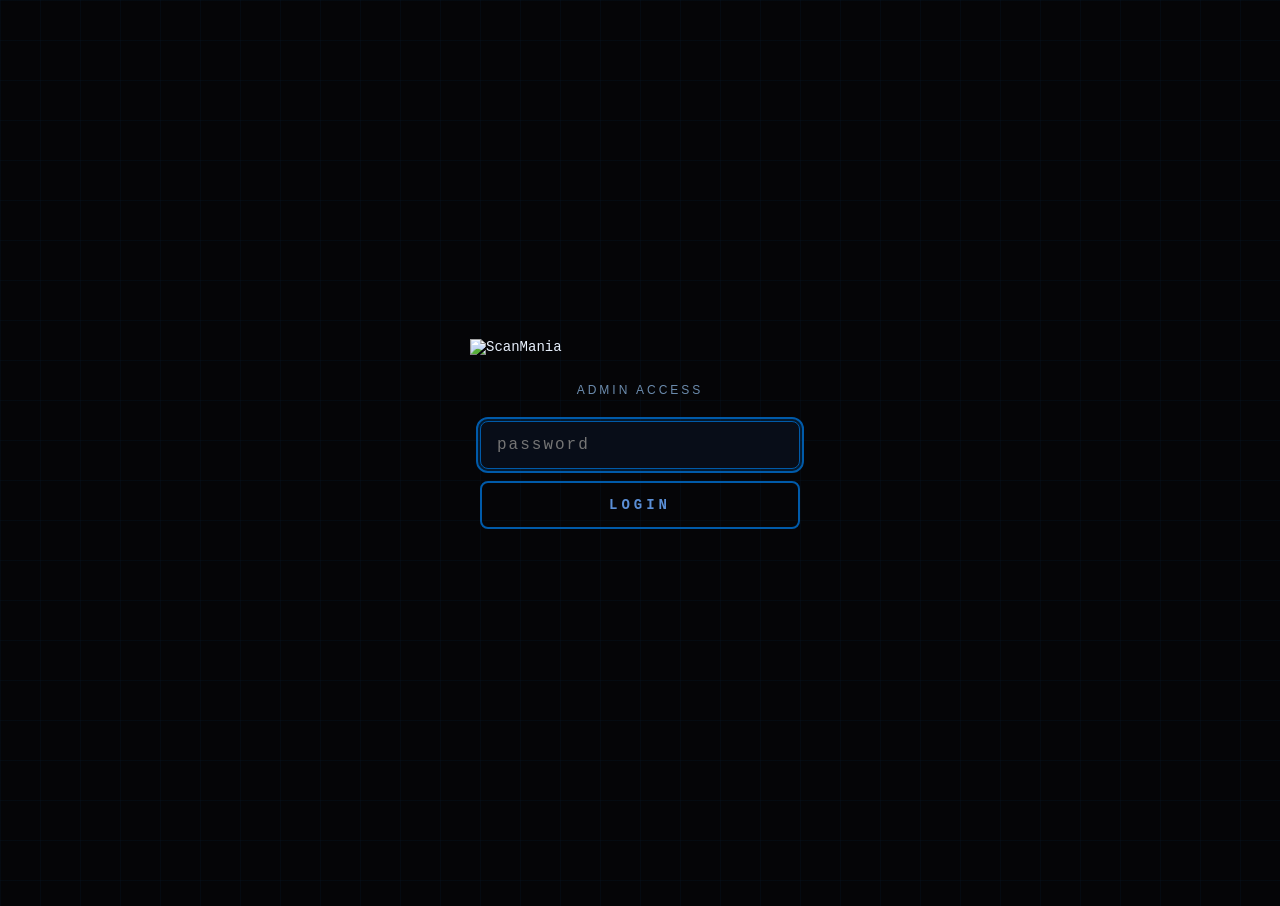
==== web/static/admin/index.html @ a65545c8 "ui: drop the duplicate wordmark on the admin login The overlay had its own letterspaced SCANMANIA he" ====
<!DOCTYPE html>
<!--
  web/static/admin/index.html — Admin portal.

  Desktop/iPad surface for monitoring, configuration, and manual control.
  Navigation tabs: Dashboard | Hardware | Beams | Presets | Config | Runs |
                   Leaderboard | Logs | Master Mode.
  All data loaded via fetch() from /api/admin/* endpoints.
  WebSocket /ws for live state updates.

  No external dependencies. Plain HTML/CSS/JS. Works in Chromium kiosk mode.
-->
<html lang="en">
<head>
  <meta charset="UTF-8">
  <meta name="viewport" content="width=device-width, initial-scale=1.0">
  <title>Admin — SCANMANIA</title>
  <link rel="stylesheet" href="/static/shared/brand.css">
  <style>
    /* -----------------------------------------------------------------------
       Custom properties — neon red heist / dark ops dashboard
    ----------------------------------------------------------------------- */
    :root {
      --bg:          #050507;
      --surface:     #080d18;
      --surface2:    #0d1525;
      --border:      #0d1e3a;
      /* --accent is 2.3:1 on these surfaces: chrome, borders and glow only.
         Anything that renders as text uses --accent-text (5.5:1). */
      --accent:      #005AA9;
      --accent-glow: rgba(0, 90, 169, 0.6);
      /* The logo blue itself, used for text as well. 2.8:1 on these surfaces,
         below AA — a deliberate brand call. The note above about --accent
         being chrome-only no longer holds: it is both now. Revert with
         #3D8FD6 (5.6:1). */
      --accent-text: #005AA9;
      --accent-dim:  #00305c;
      --text:        #e8f0fc;
      /* was #5a7899 — 4.0:1, below AA for the 10-12px labels it is used on */
      --muted:       #6c8cae;
      --green:       #00ff88;
      --green-dark:  #005533;
      /* Brand red for fills, borders and LEDs. As TEXT it is 4.4:1 — under
         AA — so red text uses --red-text (5.9:1). The same chrome/text split
         as --accent above, and for the same reason. */
      --red:         #EC1C24;
      /* The logo red itself, text included — 4.4:1, just under AA. Same
         deliberate call as --accent-text. #FF4A50 (5.9:1) reverts it. */
      --red-text:    #EC1C24;
      --orange:      #ff8800;
      --radius:      8px;
      --tab-h:       44px;
      /* Proxima Nova (the display face) for chrome — headings, tabs, buttons —
         so the portal reads as the same product as the screens. Monospace
         stays on DATA: coil grids, tables, logs and timings, where digits have
         to hold their column. */
      --font:        'Courier New', Courier, monospace;
      --font-ui:     'Proxima Nova', 'Helvetica Neue', Arial, sans-serif;
    }

    /* light mode is removed — heist terminals don't have light mode */

    *, *::before, *::after { box-sizing: border-box; margin: 0; padding: 0; }

    html, body {
      height: 100%;
      background: var(--bg);
      background-image:
        linear-gradient(rgba(0, 90, 169,0.06) 1px, transparent 1px),
        linear-gradient(90deg, rgba(0, 90, 169,0.06) 1px, transparent 1px);
      background-size: 40px 40px;
      color: var(--text);
      font-family: var(--font);
      font-size: 14px;
      -webkit-font-smoothing: antialiased;
    }

    /* -----------------------------------------------------------------------
       Layout — header, tab nav, tab content
    ----------------------------------------------------------------------- */
    /* Lifted above the laser plate (a positioned element at z-index 0). */
    #header, #tabNav, #tabContent {
      position: relative;
      z-index: 1;
    }

    #header {
      display: flex;
      align-items: center;
      justify-content: space-between;
      padding: 10px 20px;
      background: var(--surface);
      border-bottom: 1px solid var(--border);
      position: sticky;
      top: 0;
      z-index: 10;
    }


    /* ---------------------------------------------------------------------
       Laser artwork behind the console, same plate as /display/in.

       Held well down in opacity: on a show screen it is the design, here it
       sits behind live data read at arm's length in a lit container, and a
       busy background under a coil grid costs more than it adds. Fixed, so it
       does not travel with a scrolling panel, and pointer-events:none so it
       can never eat a tap on the operator tablet.
    --------------------------------------------------------------------- */
    .console-lasers {
      position: fixed;
      inset: 0;
      background-image: url("/static/shared/scanmania-design/lasers-h.png");
      background-repeat: no-repeat;
      background-position: center;
      background-size: cover;
      opacity: 0.16;
      pointer-events: none;
      z-index: 0;
    }

    #header .logo {
      height: 22px;
      width: auto;
      display: block;
      flex-shrink: 0;
      opacity: 0.95;
    }

    #header .state-pill {
      font-family: var(--font-ui);
      font-size: 13px;
      font-weight: 700;
      font-family: var(--font);
      letter-spacing: 2px;
      text-transform: uppercase;
      padding: 5px 14px;
      border-radius: 6px;
      background: var(--surface2);
      border: 1px solid var(--border);
      color: var(--text);
    }

    #header .header-controls {
      display: flex;
      align-items: center;
      gap: 12px;
    }

    /* -----------------------------------------------------------------------
       Tab nav
    ----------------------------------------------------------------------- */
    #tabNav {
      display: flex;
      background: var(--surface);
      border-bottom: 2px solid var(--border);
      overflow-x: auto;
      scrollbar-width: none;
      -webkit-overflow-scrolling: touch;
      position: relative;
    }

    #tabNav::after {
      content: "";
      position: absolute;
      right: 0;
      top: 0;
      bottom: 0;
      width: 40px;
      background: linear-gradient(to right, transparent, var(--surface));
      pointer-events: none;
    }

    #tabNav::-webkit-scrollbar { display: none; }

    .tab-btn {
      font-family: var(--font-ui);
      flex-shrink: 0;
      height: var(--tab-h);
      padding: 0 18px;
      font-size: 11px;
      font-weight: 700;
      font-family: var(--font);
      letter-spacing: 2px;
      text-transform: uppercase;
      background: transparent;
      border: none;
      border-bottom: 2px solid transparent;
      color: var(--muted);
      cursor: pointer;
      transition: color 0.12s, border-color 0.12s;
      margin-bottom: -2px; /* sit on top of nav border */
    }

    .tab-btn:hover {
      color: var(--text);
    }

    .tab-btn.active {
      color: var(--accent-text);
      border-bottom-color: var(--accent);
    }

    /* -----------------------------------------------------------------------
       Tab panels
    ----------------------------------------------------------------------- */
    #tabContent {
      overflow-y: auto;
      height: calc(100vh - var(--tab-h) - 45px);
      padding: 20px;
    }

    .tab-panel { display: none; }
    .tab-panel.active { display: block; }

    /* -----------------------------------------------------------------------
       Focus, motion and small screens

       The whole page was keyboard-invisible: `outline: none` on the inputs and
       nothing anywhere else, so a keyboard user could not tell what was focused.
       :focus-visible keeps the ring off mouse clicks, so the look is unchanged
       for pointer users.
    ----------------------------------------------------------------------- */
    :focus-visible {
      outline: 2px solid var(--accent-text);
      outline-offset: 2px;
      border-radius: 2px;
    }

    /* Some controls set `outline: none` in their own rule; override it. */
    input:focus-visible,
    select:focus-visible,
    textarea:focus-visible,
    button:focus-visible,
    [tabindex]:focus-visible {
      outline: 2px solid var(--accent-text);
      outline-offset: 2px;
    }

    /* Skip link — first tab stop, gets the keyboard past 11 nav buttons. */
    .skip-link {
      position: absolute;
      left: -9999px;
      top: 0;
      z-index: 1100;
      padding: 10px 16px;
      background: var(--surface2);
      border: 1px solid var(--accent);
      color: var(--accent-text);
      font-family: var(--font);
      font-size: 12px;
      letter-spacing: 2px;
      text-transform: uppercase;
      text-decoration: none;
    }
    .skip-link:focus { left: 8px; top: 8px; }

    .visually-hidden {
      position: absolute;
      width: 1px; height: 1px;
      margin: -1px; padding: 0;
      overflow: hidden;
      clip: rect(0 0 0 0);
      white-space: nowrap;
      border: 0;
    }

    @media (prefers-reduced-motion: reduce) {
      *, *::before, *::after {
        animation-duration: 0.01ms !important;
        animation-iteration-count: 1 !important;
        transition-duration: 0.01ms !important;
      }
    }

    /* The header is a 3-item flex row that collides below ~700px, and the tab
       strip needs bigger touch targets on the iPad this is also used from. */
    @media (max-width: 700px) {
      #header {
        flex-wrap: wrap;
        gap: 8px;
        padding: 10px 12px;
      }
      #header .logo { height: 17px; }
      #tabContent { padding: 12px; height: auto; min-height: calc(100vh - var(--tab-h) - 45px); }
      .tab-btn { padding: 0 12px; }
    }

    @media (pointer: coarse) {
      .tab-btn { min-height: 48px; }
      .btn {
      font-family: var(--font-ui); min-height: 40px; }
    }

    /* -----------------------------------------------------------------------
       Shared component styles
    ----------------------------------------------------------------------- */
    .card {
      background: var(--surface);
      border: 1px solid var(--border);
      border-radius: var(--radius);
      padding: 16px 20px;
      margin-bottom: 16px;
      box-shadow: inset 0 1px 0 rgba(0, 90, 169,0.05);
    }

    .card-title {
      font-family: var(--font-ui);
      font-size: 11px;
      font-weight: 700;
      font-family: var(--font);
      letter-spacing: 3px;
      text-transform: uppercase;
      /* was --accent-dim (#1a3366) = 1.58:1 — every card heading on the page
         was functionally unreadable. --accent-text is 5.87:1. The "// " prefix
         is decoration and stays dim. */
      color: var(--accent-text);
      margin-bottom: 12px;
    }

    .card-title::before {
      content: "// ";
      color: var(--accent-dim);
    }

    .stat-row {
      display: flex;
      gap: 16px;
      flex-wrap: wrap;
      margin-bottom: 16px;
    }

    .stat-box {
      flex: 1 1 120px;
      background: var(--surface2);
      border: 1px solid var(--border);
      border-top: 2px solid var(--accent-dim);
      border-radius: var(--radius);
      padding: 14px 18px;
      text-align: center;
      transition: border-top-color 0.2s;
    }

    .stat-box:hover {
      border-top-color: var(--accent);
    }

    .stat-val {
      font-size: 36px;
      font-weight: 900;
      font-family: var(--font);
      color: var(--text);
      line-height: 1;
    }

    .stat-label {
      font-size: 11px;
      font-weight: 600;
      font-family: var(--font);
      letter-spacing: 2px;
      text-transform: uppercase;
      color: var(--muted);
      margin-top: 4px;
    }

    /* LED / status dot */
    .led {
      display: inline-block;
      width: 10px;
      height: 10px;
      border-radius: 50%;
      vertical-align: middle;
      margin-right: 6px;
    }
    .led.ok   { background: var(--green); }
    .led.warn { background: var(--orange); }
    .led.err  { background: var(--red); animation: pulse-err 0.8s infinite; }

    @keyframes pulse-err {
      0%, 100% { opacity: 1; box-shadow: 0 0 6px var(--red); }
      50%       { opacity: 0.3; box-shadow: none; }
    }

    /* Fault list */
    .fault-item {
      padding: 8px 12px;
      background: rgba(236, 28, 36, 0.08);
      border: 1px solid var(--red);
      border-left: 3px solid var(--red);
      border-radius: 6px;
      margin-bottom: 6px;
      font-size: 13px;
      font-family: var(--font);
      color: var(--red-text);
    }

    /* Button styles */
    .btn {
      display: inline-block;
      padding: 8px 16px;
      border-radius: 6px;
      font-size: 12px;
      font-weight: 700;
      font-family: var(--font);
      letter-spacing: 2px;
      text-transform: uppercase;
      cursor: pointer;
      transition: filter 0.1s, box-shadow 0.1s;
    }
    .btn:active { filter: brightness(0.8); }

    .btn-primary {
      /* The token comment forbids --accent as a text colour but not as a text
         background, so this slipped through: #000 on --accent is 2.67:1, on the
         primary action of every card and modal. --accent-text gives 6.34:1. */
      background: var(--accent-text);
      color: #000;
      border: 2px solid var(--accent-text);
      box-shadow: 0 0 10px var(--accent-glow);
    }
    .btn-primary:hover {
      box-shadow: 0 0 18px var(--accent-glow);
    }

    .btn-danger {
      background: var(--red);
      color: #000;
      border: 2px solid var(--red);
      box-shadow: 0 0 10px rgba(236, 28, 36,0.3);
    }

    .btn-warn {
      background: transparent;
      color: var(--orange);
      border: 2px solid var(--orange);
    }
    .btn-warn:hover {
      background: rgba(255,136,0,0.1);
    }

    .btn-default {
      background: var(--surface2);
      border: 1px solid var(--border);
      color: var(--text);
    }
    .btn-default:hover {
      border-color: var(--accent-dim);
      color: var(--accent-text);
    }

    /* Table */
    .data-table {
      width: 100%;
      border-collapse: collapse;
      font-size: 13px;
      font-family: var(--font);
    }
    .data-table th {
      text-align: left;
      padding: 8px 12px;
      font-size: 10px;
      font-weight: 700;
      font-family: var(--font);
      letter-spacing: 2px;
      text-transform: uppercase;
      /* was --accent-dim = 1.58:1 at 10px — every column header on the page. */
      color: var(--accent-text);
      border-bottom: 1px solid var(--border);
    }
    .data-table td {
      padding: 10px 12px;
      border-bottom: 1px solid var(--border);
      vertical-align: middle;
    }
    .data-table tr:nth-child(odd) td  { background: var(--surface); }
    .data-table tr:nth-child(even) td { background: var(--surface2); }
    .data-table tr:last-child td { border-bottom: none; }
    .data-table tr.clickable { cursor: pointer; }
    .data-table tr.clickable:hover td { background: rgba(0, 90, 169,0.05); }

    /* Outcome badge */
    .badge {
      display: inline-block;
      padding: 3px 8px;
      border-radius: 4px;
      font-size: 10px;
      font-weight: 800;
      font-family: var(--font);
      letter-spacing: 1px;
      text-transform: uppercase;
    }
    .badge.clean   { background: rgba(0,255,136,0.12); color: var(--green);  border: 1px solid var(--green-dark); }
    .badge.busted  { background: rgba(236, 28, 36,0.12);  color: var(--red-text);    border: 1px solid var(--accent-dim); }
    .badge.aborted { background: rgba(255,136,0,0.12); color: var(--orange); border: 1px solid #7a4200; }
    .badge.voided  { background: rgba(85,85,85,0.12);  color: #888;          border: 1px solid #333; }

    /* Run events detail pane */
    .run-events {
      display: none;
      padding: 10px 12px;
      background: #000;
      font-size: 12px;
      font-family: var(--font);
      color: var(--muted);
      border-top: 1px solid var(--border);
    }
    .run-events.open { display: block; }

    /* Log output */
    #logOutput {
      background: #000;
      color: var(--green);
      font-family: var(--font);
      font-size: 12px;
      padding: 14px;
      height: 420px;
      overflow-y: auto;
      border-radius: var(--radius);
      border: 1px solid var(--border);
      white-space: pre-wrap;
      word-break: break-all;
    }

    /* Master mode grid */
    #presetGrid {
      display: flex;
      flex-wrap: wrap;
      gap: 10px;
      margin-bottom: 16px;
    }

    .preset-btn {
      padding: 14px 20px;
      background: var(--surface2);
      border: 1px solid var(--border);
      border-radius: var(--radius);
      font-size: 13px;
      font-weight: 700;
      font-family: var(--font);
      color: var(--text);
      cursor: pointer;
      text-transform: uppercase;
      letter-spacing: 2px;
      transition: background 0.1s, border-color 0.1s, color 0.1s;
    }
    .preset-btn:hover   { border-color: var(--accent); color: var(--accent-text); background: rgba(0, 90, 169,0.05); }
    .preset-btn:active  { background: var(--surface); }

    /* Individual channel toggles */
    #channelGrid {
      display: flex;
      flex-wrap: wrap;
      gap: 8px;
    }

    .channel-btn {
      width: 54px;
      height: 54px;
      border-radius: 6px;
      border: 1px solid var(--border);
      background: var(--surface2);
      color: var(--muted);
      font-size: 13px;
      font-weight: 700;
      font-family: var(--font);
      cursor: pointer;
      transition: background 0.1s, border-color 0.1s, color 0.1s;
    }

    .channel-btn.on {
      background: rgba(0, 90, 169, 0.12);
      border-color: var(--accent);
      color: var(--accent-text);
      box-shadow: 0 0 8px rgba(0, 90, 169,0.2);
    }


    /* Leaderboard rank */
    .rank-1 { color: #ffd700; font-weight: 900; }
    .rank-2 { color: #c0c0c0; font-weight: 900; }
    .rank-3 { color: #cd7f32; font-weight: 900; }

    /* Leaderboard time column */
    .lb-time { font-family: var(--font); color: var(--green); }

    /* Config / presets textarea */
    .config-editor {
      width: 100%;
      min-height: 300px;
      background: #000;
      color: var(--green);
      font-family: var(--font);
      font-size: 12px;
      border: 1px solid var(--border);
      border-radius: var(--radius);
      padding: 14px;
      resize: vertical;
    }

    .config-editor:focus {
      border-color: var(--accent);
      box-shadow: 0 0 8px var(--accent-glow);
    }

    /* Focus glow. The outline is left alone here so the :focus-visible rule
       above can still draw a ring — the glow on its own is too subtle to be the
       only focus indicator. */
    input, select {
      transition: border-color 0.12s, box-shadow 0.12s;
    }
    input:focus, select:focus {
      border-color: var(--accent) !important;
      box-shadow: 0 0 0 2px rgba(0, 90, 169,0.25) !important;
    }

    /* WebSocket status */
    #wsBar {
      display: flex;
      align-items: center;
      gap: 6px;
      font-size: 11px;
      font-family: var(--font);
      color: var(--muted);
      letter-spacing: 1px;
    }
    .ws-led {
      width: 7px; height: 7px;
      border-radius: 50%;
      background: var(--muted);
    }
    .ws-led.ok  { background: var(--green); }
    .ws-led.err { background: var(--red); }

    /* Beams placeholder */
    .beams-placeholder {
      background: var(--surface2);
      border: 1px dashed var(--border);
      border-radius: var(--radius);
      padding: 40px 20px;
      text-align: center;
      color: var(--muted);
      font-size: 14px;
      font-family: var(--font);
    }

    .beams-placeholder a {
      color: var(--accent-text);
      text-decoration: underline;
    }


    /* Spacing helpers */
    .mt-8  { margin-top: 8px; }
    .mt-12 { margin-top: 12px; }
    .mt-16 { margin-top: 16px; }
    .flex-row { display: flex; gap: 10px; flex-wrap: wrap; align-items: center; }

    /* Show editor — currently-playing step highlight */
    .se-step-playing {
      border-color: var(--accent) !important;
      background: rgba(0, 90, 169, 0.15) !important;
      box-shadow: 0 0 8px var(--accent-glow);
    }

    /* Master mode status indicator */
    .dmx-group {
      margin: 16px 0 6px;
      padding-top: 10px;
      border-top: 1px solid var(--border);
      font-size: 11px;
      font-weight: 700;
      letter-spacing: 2px;
      text-transform: uppercase;
      color: var(--accent);
    }
    .dmx-group:first-of-type { margin-top: 4px; }
    .lightbar {
      display: inline-block;
      width: 90px; height: 6px;
      background: var(--surface2);
      border-radius: 3px;
      overflow: hidden;
      vertical-align: middle;
      margin-right: 8px;
    }
    .lightbar > i { display: block; height: 100%; background: var(--green); }
    .dmx-locked { color: var(--orange); font-size: 11px; letter-spacing: 1px; }

    #masterStatus {
      font-size: 13px;
      font-weight: 700;
      font-family: var(--font);
      letter-spacing: 3px;
      text-transform: uppercase;
      padding: 8px 14px;
      border-radius: 6px;
      margin-bottom: 14px;
      display: inline-block;
    }
    #masterStatus.active {
      color: var(--red-text);
      background: rgba(236, 28, 36, 0.08);
      border: 1px solid var(--red);
      animation: pulse-master 1s infinite;
    }
    #masterStatus.inactive {
      color: var(--muted);
      background: var(--surface2);
      border: 1px solid var(--border);
    }
    @keyframes pulse-master {
      0%, 100% { opacity: 1; box-shadow: 0 0 8px rgba(236, 28, 36,0.4); }
      50%       { opacity: 0.6; box-shadow: none; }
    }
  </style>
</head>
<body>

  <a href="#tabContent" class="skip-link">Skip to content</a>

  <!-- LOGIN OVERLAY -->
  <div id="loginOverlay" style="position:fixed;inset:0;z-index:1000;background:#050507;background-image:linear-gradient(rgba(0, 90, 169,0.06) 1px,transparent 1px),linear-gradient(90deg,rgba(0, 90, 169,0.06) 1px,transparent 1px);background-size:40px 40px;display:flex;flex-direction:column;align-items:center;justify-content:center;gap:24px;">
    <img src="/static/shared/scanmania-design/sm-text-tp.png" alt="ScanMania"
         style="width:min(62vw,340px);height:auto;margin-bottom:4px;">
    <div style="font-family:'Proxima Nova','Helvetica Neue',Arial,sans-serif;font-size:12px;letter-spacing:3px;color:#6c8cae;text-transform:uppercase;">Admin access</div>
    <div style="display:flex;flex-direction:column;gap:12px;width:320px;">
      <input id="loginPwdInput" type="password" placeholder="password" style="width:100%;padding:14px 16px;background:#080d18;border:1px solid #0d1e3a;border-radius:8px;color:#e8f0fc;font-family:'Courier New',monospace;font-size:16px;caret-color:#005AA9;letter-spacing:2px;" autocomplete="current-password" aria-label="Admin password">
      <button id="loginBtn" style="width:100%;padding:14px;background:transparent;border:2px solid #005AA9;border-radius:8px;color:#5b8fd6;font-family:'Courier New',monospace;font-size:14px;font-weight:900;letter-spacing:4px;text-transform:uppercase;cursor:pointer;">LOGIN</button>
      <div id="loginErr" style="font-family:'Courier New',monospace;font-size:13px;color:#EC1C24;text-align:center;min-height:20px;"></div>
    </div>
  </div>

  <!-- -----------------------------------------------------------------------
       HEADER
  ----------------------------------------------------------------------- -->
  <div class="console-lasers" aria-hidden="true"></div>

  <header id="header">
    <img class="logo" src="/static/shared/scanmania-design/sm-text-tp.png"
         alt="ScanMania">
    <!-- The label is a sibling, not a child: JS sets headerState.textContent. -->
    <span class="visually-hidden" id="headerStateLabel">Game state</span>
    <span class="state-pill" id="headerState" role="status"
          aria-labelledby="headerStateLabel headerState">ATTRACT</span>
    <div class="header-controls">
      <div id="wsBar" aria-live="polite">
        <div class="ws-led" id="wsLed"></div>
        <span id="wsLbl">connecting…</span>
      </div>
      <button class="btn btn-default" id="btnLogout" style="font-size:11px;">Logout</button>
    </div>
  </header>

  <!-- -----------------------------------------------------------------------
       TAB NAV
  ----------------------------------------------------------------------- -->
  <!-- Roving tabindex: only the selected tab is in the tab order, arrows move
       between them. Without this the keyboard has to step through all 11. -->
  <div id="tabNav" role="tablist" aria-label="Admin sections">
    <button class="tab-btn active" data-tab="dashboard"   role="tab" id="tabbtn-dashboard"   aria-controls="tab-dashboard"   aria-selected="true"  tabindex="0">Dashboard</button>
    <button class="tab-btn"        data-tab="hardware"    role="tab" id="tabbtn-hardware"    aria-controls="tab-hardware"    aria-selected="false" tabindex="-1">Hardware</button>
    <button class="tab-btn"        data-tab="beams"       role="tab" id="tabbtn-beams"       aria-controls="tab-beams"       aria-selected="false" tabindex="-1">Beams</button>
    <button class="tab-btn"        data-tab="presets"     role="tab" id="tabbtn-presets"     aria-controls="tab-presets"     aria-selected="false" tabindex="-1">Maze Editor</button>
    <button class="tab-btn"        data-tab="config"      role="tab" id="tabbtn-config"      aria-controls="tab-config"      aria-selected="false" tabindex="-1">Config</button>
    <button class="tab-btn"        data-tab="runs"        role="tab" id="tabbtn-runs"        aria-controls="tab-runs"        aria-selected="false" tabindex="-1">Runs</button>
    <button class="tab-btn"        data-tab="leaderboard" role="tab" id="tabbtn-leaderboard" aria-controls="tab-leaderboard" aria-selected="false" tabindex="-1">Leaderboard</button>
    <button class="tab-btn"        data-tab="logs"        role="tab" id="tabbtn-logs"        aria-controls="tab-logs"        aria-selected="false" tabindex="-1">Logs</button>
    <button class="tab-btn"        data-tab="mastermode"  role="tab" id="tabbtn-mastermode"  aria-controls="tab-mastermode"  aria-selected="false" tabindex="-1">Master Mode</button>
    <button class="tab-btn"        data-tab="dev"         role="tab" id="tabbtn-dev"         aria-controls="tab-dev"         aria-selected="false" tabindex="-1">Dev</button>
  </div>

  <!-- -----------------------------------------------------------------------
       TAB CONTENT
  ----------------------------------------------------------------------- -->
  <div id="tabContent">

    <!-- === DASHBOARD === -->
    <div class="tab-panel active" id="tab-dashboard" role="tabpanel" aria-labelledby="tabbtn-dashboard" tabindex="0">
      <div class="stat-row">
        <div class="stat-box"><div class="stat-val" id="dState">—</div><div class="stat-label">State</div></div>
        <div class="stat-box"><div class="stat-val" id="dUptime">—</div><div class="stat-label">Uptime</div></div>
        <div class="stat-box"><div class="stat-val" id="dRunsToday">—</div><div class="stat-label">Runs today</div></div>
        <div class="stat-box"><div class="stat-val" id="dClean">—</div><div class="stat-label">Clean</div></div>
        <div class="stat-box"><div class="stat-val" id="dBusted">—</div><div class="stat-label">Busted</div></div>
        <div class="stat-box"><div class="stat-val" id="dAborted">—</div><div class="stat-label">Aborted</div></div>
      </div>

      <div class="card">
        <div class="card-title">Active faults</div>
        <div id="faultList">
          <span style="color: var(--muted); font-size: 13px;">No active faults.</span>
        </div>
      </div>

      <div class="card" id="shutdownCard">
        <div class="card-title">End of day</div>
        <div style="font-size:13px;color:var(--muted);line-height:1.5;margin-bottom:10px;">
          Saves everything first &mdash; settles a run still in progress, snapshots
          and closes the database &mdash; then darkens the container: lasers, haze,
          maze lights, and the entrance light last.
          <br>Coils latch and the Art-Net node holds its last frame, so the box
          stays dark once power is cut.
        </div>
        <label style="display:flex;align-items:center;gap:8px;font-size:12px;
                      color:var(--muted);margin-bottom:12px;">
          <input type="checkbox" id="shutdownHalt" checked>
          Then stop the kiosk, stop the game and halt the NUC &mdash; leave this
          ticked. Cutting mains under a running filesystem is how the box comes
          back with a corrupt database. Unticked, the container goes dark but
          stays running, and FORCE RESET on the GM console brings it back.
        </label>
        <button class="btn btn-danger" id="btnShutdown">Shut down</button>
        <button class="btn btn-default" id="btnShutdownCancel"
                style="display:none;margin-left:8px;">Cancel</button>
        <div id="shutdownReport" style="margin-top:12px;font-size:12px;
             font-family:var(--font-mono,monospace);line-height:1.7;"></div>
      </div>

    </div>

    <!-- === HARDWARE === -->
    <div class="tab-panel" id="tab-hardware" role="tabpanel" aria-labelledby="tabbtn-hardware" tabindex="0">
      <div class="card">
        <div class="card-title">Relay Boards</div>
        <table class="data-table" id="boardsTable">
          <thead>
            <tr>
              <th>ID</th><th>IP</th><th>Status</th><th>RTT</th>
              <th>Errors</th><th>Mismatches</th><th>Coils (ch 1–16)</th>
            </tr>
          </thead>
          <tbody id="boardsBody">
            <tr><td colspan="6" style="color:var(--muted)">Loading…</td></tr>
          </tbody>
        </table>
      </div>

      <div class="card">
        <div class="card-title">Inputs — SM-NODE-TRIG</div>
        <div id="inputsInfo" style="font-size:13px; color:var(--muted)">Loading…</div>
      </div>

      <div class="card" id="audioCard">
        <div class="card-title">Audio &mdash; soundtrack</div>
        <div id="audioInfo" style="font-size:13px;color:var(--muted);">Loading&hellip;</div>
        <div style="margin-top:10px;">
          <button class="btn btn-default" id="btnAudioMute"
                  style="font-size:11px;padding:4px 12px;">Mute</button>
          <button class="btn btn-default" id="btnAudioRefresh"
                  style="font-size:11px;padding:4px 12px;margin-left:6px;">Refresh</button>
        </div>
        <div id="audioFiles" style="margin-top:12px;font-size:12px;"></div>
      </div>

      <div class="card" id="hazerCard">
        <div class="card-title">DMX &mdash; Art-Net universe</div>
        <div id="dmxPatch" style="font-size:12px;color:var(--muted);
             margin-bottom:12px;font-family:var(--font);"></div>
        <div id="hazerInfo" style="font-size:13px; color:var(--muted); margin-bottom:12px;">Loading…</div>
        <div id="hazerControls" style="display:none;">
          <div class="info-row">
            <span class="info-key">Node</span>
            <span class="info-val" id="hazerStatus">—</span>
          </div>

          <div class="dmx-group">Hazer</div>
          <div class="info-row" style="align-items:center;">
            <span class="info-key">Enabled</span>
            <span class="info-val">
              <button class="btn btn-default" id="btnHazerToggle" style="font-size:11px;padding:4px 12px;">Toggle</button>
              <span id="hazerEnabledVal" style="margin-left:8px;font-weight:700;"></span>
            </span>
          </div>
          <div class="info-row" style="align-items:center;">
            <span class="info-key">Fan (0–255)</span>
            <span class="info-val" style="display:flex;align-items:center;gap:10px;">
              <input type="range" id="hazerFanSlider" aria-label="Hazer fan level" min="0" max="255" value="0"
                style="width:160px;accent-color:var(--accent);">
              <span id="hazerFanVal" style="width:30px;text-align:right;">0</span>
            </span>
          </div>
          <div class="info-row" style="align-items:center;">
            <span class="info-key">Haze (0–255)</span>
            <span class="info-val" style="display:flex;align-items:center;gap:10px;">
              <input type="range" id="hazerHazeSlider" aria-label="Hazer haze level" min="0" max="255" value="0"
                style="width:160px;accent-color:var(--accent);">
              <span id="hazerHazeVal" style="width:30px;text-align:right;">0</span>
            </span>
          </div>
          <div class="info-row">
            <span class="info-key">Duty cycle</span>
            <span class="info-val" id="hazerDuty">—</span>
          </div>

          <div class="dmx-group">Room lights</div>
          <div id="lightsRows"></div>
          <div class="info-row" style="align-items:center;">
            <span class="info-key">Work lights</span>
            <span class="info-val">
              <button class="btn btn-default" id="btnLightsToggle"
                      style="font-size:11px;padding:4px 12px;">Toggle</button>
              <span id="lightsModeVal" style="margin-left:8px;font-weight:700;"></span>
            </span>
          </div>
        </div>
      </div>

      <div class="card">
        <div class="card-title">Cameras</div>
        <div id="cameraInfo" style="font-size:13px; color:var(--muted)">Loading…</div>
      </div>
    </div>

    <!-- === BEAMS === -->
    <div class="tab-panel" id="tab-beams" role="tabpanel" aria-labelledby="tabbtn-beams" tabindex="0">
      <div class="card" style="overflow-x:auto;">
        <div style="display:flex; align-items:center; justify-content:space-between; margin-bottom:16px;">
          <div class="card-title" style="margin:0;">Physical Layout</div>
          <div style="display:flex; gap:8px;">
            <button class="btn btn-warn" id="btnUnmaskAll" style="font-size:11px;padding:5px 12px;">Unmask all</button>
            <button class="btn btn-default" id="btnRefreshBeams" style="font-size:11px;padding:5px 12px;">Refresh</button>
          </div>
        </div>
        <p style="font-size:11px;color:var(--muted);font-family:var(--font);margin-bottom:12px;line-height:1.6;">
          Horizontal strips cross the player's path. Vertical strips run along the walls. START at bottom, STOP at top.
        </p>
        <div id="gridContainer" style="max-width:100%;overflow-x:auto;"></div>
        <div style="display:flex; gap:18px; margin-top:14px; flex-wrap:wrap;">
          <span style="font-size:11px;color:var(--muted);">Click strip to mask/unmask</span>
          <span style="font-size:11px;display:flex;align-items:center;gap:4px;"><span style="display:inline-block;width:10px;height:10px;border-radius:2px;background:#005AA9;"></span> Active</span>
          <span style="font-size:11px;display:flex;align-items:center;gap:4px;"><span style="display:inline-block;width:10px;height:10px;border-radius:2px;background:#1a1a1a;border:1px solid #333;"></span> Masked</span>
        </div>
      </div>

      <div class="card mt-16">
        <div class="card-title">Masked strips</div>
        <div id="maskedBeamList" style="font-size:13px; color:var(--muted)">Loading…</div>
      </div>
    </div>

    <!-- === MAZE EDITOR + SHOW EDITOR === -->
    <div class="tab-panel" id="tab-presets" role="tabpanel" aria-labelledby="tabbtn-presets" tabindex="0">

      <!-- Maze Editor -->
      <div class="card">
        <div style="display:flex;align-items:center;justify-content:space-between;margin-bottom:12px;">
          <div class="card-title" style="margin:0;">Maze Editor</div>
          <div style="display:flex;gap:6px;align-items:center;">
            <select id="mePresetSelect" aria-label="Preset to edit" style="
              height:32px;padding:0 10px;font-family:var(--font);font-size:12px;
              background:var(--surface2);border:1px solid var(--border);border-radius:4px;
              color:var(--text);cursor:pointer;min-width:140px;
            "></select>
            <button class="btn btn-default" id="meLoadBtn" style="font-size:11px;padding:5px 10px;">Load</button>
            <button class="btn btn-primary" id="mePreviewBtn" style="font-size:11px;padding:5px 10px;">Preview Live</button>
            <button class="btn btn-danger" id="meExitPreviewBtn" style="font-size:11px;padding:5px 10px;display:none;">Exit Preview</button>
          </div>
        </div>
        <div style="font-size:11px;color:var(--muted);margin-bottom:10px;">
          Click strips to toggle on/off. Preview sends to hardware. Save writes to mazes.yaml.
        </div>
        <div id="meGrid"></div>
        <div style="display:flex;gap:8px;margin-top:14px;align-items:center;flex-wrap:wrap;">
          <button class="btn btn-primary" id="meSaveBtn" style="font-size:11px;padding:5px 14px;">Save</button>
          <button class="btn btn-default" id="meClearBtn" style="font-size:11px;padding:5px 10px;">Clear All</button>
          <button class="btn btn-default" id="meAllOnBtn" style="font-size:11px;padding:5px 10px;">All On</button>
          <span id="meSaveMsg" style="font-size:11px;margin-left:8px;"></span>
        </div>
      </div>

      <!-- Show Editor -->
      <div class="card mt-16">
        <div style="display:flex;align-items:center;justify-content:space-between;margin-bottom:12px;">
          <div class="card-title" style="margin:0;">Show Editor</div>
          <div style="display:flex;gap:6px;align-items:center;">
            <span id="sePlayHint" style="font-size:10px;color:var(--orange);letter-spacing:1px;">Requires master mode</span>
            <button class="btn btn-default" id="sePlayBtn" style="font-size:11px;padding:5px 10px;">Play</button>
            <button class="btn btn-default" id="seStopBtn" style="font-size:11px;padding:5px 10px;">Stop</button>
          </div>
        </div>
        <div style="display:flex;gap:8px;align-items:center;margin-bottom:10px;flex-wrap:wrap;">
          <select id="seShowSelect" aria-label="Show to edit" style="
            height:32px;padding:0 10px;font-family:var(--font);font-size:12px;
            background:var(--surface2);border:1px solid var(--border);border-radius:4px;
            color:var(--text);cursor:pointer;min-width:150px;
          "><option value="">— New show —</option></select>
          <input id="seShowName" type="text" aria-label="Show name" placeholder="Show name…"
            style="flex:1;min-width:140px;height:32px;padding:0 10px;font-family:var(--font);font-size:12px;
                   background:var(--surface2);border:1px solid var(--border);border-radius:4px;color:var(--text);">
          <button class="btn btn-primary" id="seSaveBtn" style="font-size:11px;padding:5px 14px;">Save Show</button>
          <span id="seSaveMsg" style="font-size:11px;"></span>
        </div>
        <div style="font-size:11px;color:var(--muted);margin-bottom:10px;">
          Build a sequence of presets with timing. Used for attract animations and count-in ramp.
        </div>
        <div id="seTimeline" style="display:flex;flex-direction:column;gap:4px;"></div>
        <div style="display:flex;gap:8px;margin-top:10px;align-items:center;">
          <select id="seAddPreset" aria-label="Preset for new step" style="
            height:32px;padding:0 10px;font-family:var(--font);font-size:12px;
            background:var(--surface2);border:1px solid var(--border);border-radius:4px;
            color:var(--text);min-width:140px;
          "></select>
          <input id="seAddHoldMs" type="number" aria-label="Hold time for new step, milliseconds" value="300" min="50" max="60000" style="
            height:32px;padding:0 8px;font-family:var(--font);font-size:12px;
            background:var(--surface2);border:1px solid var(--border);border-radius:4px;
            color:var(--text);width:80px;
          ">
          <span style="font-size:11px;color:var(--muted);">ms</span>
          <button class="btn btn-default" id="seAddBtn" style="font-size:11px;padding:5px 10px;">Add Step</button>
          <label style="font-size:11px;color:var(--muted);display:flex;align-items:center;gap:4px;margin-left:auto;">
            <input type="checkbox" id="seLoop" checked> Loop
          </label>
        </div>
      </div>

      <!-- Saved presets list -->
      <div class="card mt-16">
        <div class="card-title">Saved Presets</div>
        <div id="presetList" style="font-size:13px; color:var(--muted)">Loading…</div>
      </div>
    </div>

    <!-- === CONFIG === -->
    <div class="tab-panel" id="tab-config" role="tabpanel" aria-labelledby="tabbtn-config" tabindex="0">
      <div style="display:flex;gap:0;background:var(--surface);border:1px solid var(--border);border-radius:var(--radius);overflow:hidden;margin-bottom:16px;">
        <button class="cfg-tab-btn active" data-cfg="game"     style="flex:1;padding:10px;background:var(--surface2);border:none;border-right:1px solid var(--border);color:var(--accent-text);font-family:var(--font);font-size:11px;font-weight:700;letter-spacing:2px;text-transform:uppercase;cursor:pointer;">game.yaml</button>
        <button class="cfg-tab-btn"        data-cfg="hardware" style="flex:1;padding:10px;background:transparent;border:none;border-right:1px solid var(--border);color:var(--muted);font-family:var(--font);font-size:11px;font-weight:700;letter-spacing:2px;text-transform:uppercase;cursor:pointer;">hardware.yaml</button>
        <button class="cfg-tab-btn"        data-cfg="mazes"    style="flex:1;padding:10px;background:transparent;border:none;border-right:1px solid var(--border);color:var(--muted);font-family:var(--font);font-size:11px;font-weight:700;letter-spacing:2px;text-transform:uppercase;cursor:pointer;">mazes.yaml</button>
        <button class="cfg-tab-btn"        data-cfg="beams"    style="flex:1;padding:10px;background:transparent;border:none;color:var(--muted);font-family:var(--font);font-size:11px;font-weight:700;letter-spacing:2px;text-transform:uppercase;cursor:pointer;">beams.json</button>
      </div>

      <div class="card" id="cfgCard-game">
        <div class="card-title">game.yaml</div>
        <textarea class="config-editor" id="cfgEditor-game" aria-label="game.yaml contents" style="min-height:400px;"></textarea>
        <div class="flex-row mt-12">
          <button class="btn btn-primary" onclick="saveCfg('game')">Save &amp; apply</button>
          <button class="btn btn-default" onclick="loadCfgFile('game')">Reload</button>
        </div>
        <div id="cfgMsg-game" style="font-size:12px;margin-top:8px;font-family:var(--font);"></div>
      </div>

      <div class="card" id="cfgCard-hardware" style="display:none;">
        <div class="card-title">hardware.yaml</div>
        <textarea class="config-editor" id="cfgEditor-hardware" aria-label="hardware.yaml contents" style="min-height:400px;"></textarea>
        <div class="flex-row mt-12">
          <button class="btn btn-primary" onclick="saveCfg('hardware')">Save &amp; apply</button>
          <button class="btn btn-default" onclick="loadCfgFile('hardware')">Reload</button>
        </div>
        <div id="cfgMsg-hardware" style="font-size:12px;margin-top:8px;font-family:var(--font);"></div>
      </div>

      <div class="card" id="cfgCard-mazes" style="display:none;">
        <div class="card-title">mazes.yaml</div>
        <textarea class="config-editor" id="cfgEditor-mazes" aria-label="mazes.yaml contents" style="min-height:400px;"></textarea>
        <div class="flex-row mt-12">
          <button class="btn btn-primary" onclick="saveCfg('mazes')">Save &amp; apply</button>
          <button class="btn btn-default" onclick="loadCfgFile('mazes')">Reload</button>
        </div>
        <div id="cfgMsg-mazes" style="font-size:12px;margin-top:8px;font-family:var(--font);"></div>
      </div>

      <div class="card" id="cfgCard-beams" style="display:none;">
        <div class="card-title">beams.json</div>
        <textarea class="config-editor" id="cfgEditor-beams" aria-label="beams.json contents" style="min-height:400px;"></textarea>
        <div class="flex-row mt-12">
          <button class="btn btn-primary" onclick="saveCfg('beams')">Save &amp; apply</button>
          <button class="btn btn-default" onclick="loadCfgFile('beams')">Reload</button>
        </div>
        <div id="cfgMsg-beams" style="font-size:12px;margin-top:8px;font-family:var(--font);"></div>
      </div>

      <div class="card">
        <div class="card-title">Config audit log</div>
        <table class="data-table" id="auditTable">
          <thead><tr><th>Time</th><th>Path</th><th>Actor</th></tr></thead>
          <tbody id="auditBody">
            <tr><td colspan="3" style="color:var(--muted)">Loading…</td></tr>
          </tbody>
        </table>
      </div>
    </div>

    <!-- === RUNS === -->
    <div class="tab-panel" id="tab-runs" role="tabpanel" aria-labelledby="tabbtn-runs" tabindex="0">
      <div class="flex-row" style="margin-bottom:14px;">
        <input type="text" id="runSearch" aria-label="Search runs by player" placeholder="Search player…"
          style="flex:1; min-width:160px; padding:8px 12px; border-radius:6px;
                 border:1px solid var(--border); background:var(--surface2);
                 color:var(--text); font-size:13px; font-family:var(--font);">
        <button class="btn btn-default" id="btnRunRefresh">Refresh</button>
        <button class="btn btn-default" id="btnExportCsv">Export CSV</button>
      </div>

      <div class="card" style="padding:0; overflow:hidden;">
        <table class="data-table" id="runsTable">
          <thead>
            <tr>
              <th>Player</th><th>Outcome</th><th>Elapsed</th>
              <th>Seg.</th><th>Mode</th><th>Beam</th><th>Date</th><th></th>
            </tr>
          </thead>
          <tbody id="runsBody">
            <tr><td colspan="8" style="color:var(--muted); padding:16px;">Loading…</td></tr>
          </tbody>
        </table>
      </div>
      <div style="text-align:center;margin-top:12px;">
        <div id="runsCount" style="font-size:11px;color:var(--muted);font-family:var(--font);margin-bottom:8px;"></div>
        <button class="btn btn-default" id="btnRunsLoadMore" style="font-size:11px;padding:6px 20px;">Load more</button>
      </div>
    </div>

    <!-- === LEADERBOARD === -->
    <div class="tab-panel" id="tab-leaderboard" role="tabpanel" aria-labelledby="tabbtn-leaderboard" tabindex="0">
      <div class="flex-row" style="margin-bottom:14px;">
        <div style="display:flex;gap:4px;">
          <button class="btn btn-primary lb-scope-btn" data-scope="daily"      style="font-size:11px;padding:5px 12px;">Daily</button>
          <button class="btn btn-default lb-scope-btn" data-scope="all"   style="font-size:11px;padding:5px 12px;">All-time</button>
          <button class="btn btn-default lb-scope-btn" data-scope="activation" style="font-size:11px;padding:5px 12px;">Activation</button>
        </div>
        <button class="btn btn-default" id="btnLbRefresh">Refresh</button>
        <button class="btn btn-default" id="btnLbExportCsv">Export CSV</button>
      </div>

      <div class="card" style="padding:0; overflow:hidden;">
        <table class="data-table" id="lbTable">
          <thead>
            <tr><th>#</th><th>Player</th><th>Time</th><th>Date</th><th>Mode</th></tr>
          </thead>
          <tbody id="lbBody">
            <tr><td colspan="5" style="color:var(--muted); padding:16px;">Loading…</td></tr>
          </tbody>
        </table>
      </div>
    </div>


    <!-- === LOGS === -->
    <div class="tab-panel" id="tab-logs" role="tabpanel" aria-labelledby="tabbtn-logs" tabindex="0">
      <div class="flex-row" style="margin-bottom:14px;">
        <select id="logUnit" aria-label="Log source unit" style="padding:8px 12px; border-radius:6px;
            border:1px solid var(--border); background:var(--surface2);
            color:var(--text); font-size:13px; font-family:var(--font);">
          <option value="scanmania-core">scanmania-core</option>
          <option value="scanmania-web">scanmania-web</option>
          <option value="scanmania-vision">scanmania-vision</option>
          <option value="scanmania-io">scanmania-io</option>
          <option value="scanmania-kiosk">scanmania-kiosk</option>
        </select>
        <input type="text" id="logFilter" aria-label="Filter log lines" placeholder="Filter…"
          style="flex:1; min-width:120px; padding:8px 12px; border-radius:6px;
                 border:1px solid var(--border); background:var(--surface2);
                 color:var(--text); font-size:13px; font-family:var(--font);">
        <button class="btn btn-default" id="btnLogTail">Tail (live)</button>
        <button class="btn btn-default" id="btnLogStop">Stop</button>
      </div>
      <pre id="logOutput">Select a unit and press Tail to stream logs.</pre>
    </div>

    <!-- === MASTER MODE === -->
    <div class="tab-panel" id="tab-mastermode" role="tabpanel" aria-labelledby="tabbtn-mastermode" tabindex="0">
      <div class="card" style="border-color: var(--red-text); box-shadow: 0 0 16px rgba(236, 28, 36,0.1);">
        <div class="card-title" style="color: var(--red-text);">Master Mode — direct hardware control</div>
        <div id="masterStatus" class="inactive">MASTER MODE: INACTIVE</div>
        <p style="font-size:13px; color:var(--muted); margin-bottom:14px; font-family:var(--font);">
          Runs performed in master mode are excluded from the leaderboard by default.
          Exiting returns to SELF_TEST.
        </p>
        <div class="flex-row">
          <button class="btn btn-danger"  id="btnEngageMaster">Engage Master Mode</button>
          <button class="btn btn-default" id="btnExitMaster">Exit Master Mode</button>
        </div>
      </div>

      <div class="card">
        <div class="card-title">Preset buttons</div>
        <div id="presetGrid">
          <!-- Populated dynamically -->
          <span style="color:var(--muted); font-size:13px;">Loading presets…</span>
        </div>
        <div id="presetGridHint" style="font-size:11px;color:var(--orange);font-family:var(--font);letter-spacing:1px;">
          Engage master mode to enable.
        </div>
      </div>

      <div class="card">
        <div class="card-title">Individual channel toggles (all boards)</div>
        <div id="channelGrid">
          <!-- Populated dynamically from /api/admin/hardware -->
        </div>
        <div id="channelGridHint" class="mt-8" style="font-size:11px;color:var(--orange);font-family:var(--font);letter-spacing:1px;">
          Engage master mode to enable.
        </div>
        <p class="mt-8" style="font-size:11px; color:var(--muted); font-family:var(--font); letter-spacing:1px;">
          Tap a channel to toggle on/off. Red = on.
        </p>
      </div>

      <div class="card">
        <div class="card-title">Manual stopwatch</div>
        <div class="flex-row">
          <button class="btn btn-primary" id="btnSwStart">Start</button>
          <button class="btn btn-default" id="btnSwStop">Stop</button>
          <button class="btn btn-default" id="btnSwReset">Reset</button>
        </div>
      </div>
    </div>

    <!-- === DEV === -->
    <div class="tab-panel" id="tab-dev" role="tabpanel" aria-labelledby="tabbtn-dev" tabindex="0">
      <div class="card" style="border-color:var(--orange);">
        <div class="card-title" style="color:var(--orange);">Dev — inject FSM events for testing</div>
        <div id="devModeWarning" style="font-size:12px;font-weight:700;font-family:var(--font);letter-spacing:1px;color:var(--orange);background:rgba(255,136,0,0.08);border:1px solid var(--orange);border-radius:6px;padding:8px 12px;margin-bottom:12px;">
          WARNING: Dev triggers inject real FSM events. Use only for testing.
        </div>
        <p style="font-size:12px;color:var(--muted);margin-bottom:16px;">
          Injects events directly into the FSM. Use with <code>--fake-all</code> only. Not for production.
        </p>

        <div style="font-size:11px;font-weight:700;letter-spacing:2px;color:var(--muted);text-transform:uppercase;margin-bottom:8px;">1. Register player first</div>
        <div class="flex-row" style="margin-bottom:16px;">
          <input id="devNickname" type="text" aria-label="Fake player nickname" value="Dev Player" placeholder="Nickname"
            style="flex:1;padding:8px 12px;border-radius:6px;border:1px solid var(--border);
                   background:var(--surface2);color:var(--text);font-size:13px;font-family:var(--font);">
          <button class="btn btn-default" id="btnDevRegister">Register Player</button>
        </div>

        <div style="font-size:11px;font-weight:700;letter-spacing:2px;color:var(--muted);text-transform:uppercase;margin-bottom:8px;">2. Pre-run</div>
        <div class="flex-row" style="margin-bottom:16px;">
          <button class="btn btn-default dev-trigger" data-event="PlateHigh">Plate HIGH</button>
          <button class="btn btn-default dev-trigger" data-event="PlateLow">Plate LOW</button>
        </div>

        <div style="font-size:11px;font-weight:700;letter-spacing:2px;color:var(--muted);text-transform:uppercase;margin-bottom:8px;">3. Count-in</div>
        <div class="flex-row" style="margin-bottom:16px;">
          <button class="btn btn-default dev-trigger" data-event="CountInRequested">Count-in Request</button>
          <button class="btn btn-default dev-trigger" data-event="RampComplete">Ramp Complete (GO)</button>
        </div>

        <div style="font-size:11px;font-weight:700;letter-spacing:2px;color:var(--muted);text-transform:uppercase;margin-bottom:8px;">4. In-run</div>
        <div class="flex-row" style="flex-wrap:wrap;gap:8px;margin-bottom:8px;">
          <button class="btn btn-default dev-trigger" data-event="Cp1Pressed">Checkpoint 1</button>
          <button class="btn btn-default dev-trigger" data-event="Cp2Pressed">Checkpoint 2</button>
          <button class="btn btn-default dev-trigger" data-event="StopPressed">Stop Button</button>
        </div>
        <div class="flex-row" style="margin-bottom:16px;">
          <input id="devBeamId" type="text" aria-label="Beam ID to break" value="b001" placeholder="beam_id"
            style="width:90px;padding:8px 12px;border-radius:6px;border:1px solid var(--border);
                   background:var(--surface2);color:var(--text);font-size:13px;font-family:var(--font);">
          <button class="btn btn-warn" id="btnDevBreak">Beam Break</button>
        </div>

        <div style="font-size:11px;font-weight:700;letter-spacing:2px;color:var(--muted);text-transform:uppercase;margin-bottom:8px;">5. GM overrides</div>
        <div class="flex-row" style="flex-wrap:wrap;gap:8px;margin-bottom:16px;">
          <button class="btn btn-danger dev-trigger" data-event="GmBust">Bust</button>
          <button class="btn btn-warn dev-trigger" data-event="GmAbort">Abort</button>
          <button class="btn btn-default dev-trigger" data-event="GmConfirmBreak">Confirm Break</button>
          <button class="btn btn-default dev-trigger" data-event="GmVetoBreak">Veto Break</button>
          <button class="btn btn-default dev-trigger" data-event="GmForceReset">Force Reset</button>
        </div>

        <div id="devMsg" style="font-size:13px;font-family:var(--font);min-height:18px;"></div>
      </div>
    </div>

  </div><!-- /#tabContent -->

  <!-- -----------------------------------------------------------------------
       TOASTS + MODAL
       In-page replacements for alert()/confirm()/prompt(): Chromium kiosk lets
       the operator permanently suppress native dialogs, which would silently
       turn confirm-gated actions (Void, Save & apply) into no-ops.
  ----------------------------------------------------------------------- -->
  <div id="toastHost" style="position:fixed;right:16px;bottom:16px;z-index:1200;display:flex;flex-direction:column;gap:8px;align-items:flex-end;pointer-events:none;"></div>

  <div id="modalOverlay" role="dialog" aria-modal="true" aria-labelledby="modalTitle" aria-describedby="modalBody" style="display:none;position:fixed;inset:0;z-index:1100;background:rgba(0,0,0,0.88);align-items:center;justify-content:center;padding:24px;">
    <div style="width:100%;max-width:440px;background:var(--surface);border:1px solid var(--border);border-radius:var(--radius);padding:20px;">
      <div id="modalTitle" style="font-size:13px;font-weight:900;font-family:var(--font);letter-spacing:3px;text-transform:uppercase;color:var(--accent-text);margin-bottom:10px;"></div>
      <div id="modalBody" style="font-size:13px;font-family:var(--font);color:var(--text);line-height:1.6;margin-bottom:14px;"></div>
      <div id="modalChoices" style="display:flex;flex-direction:column;gap:8px;margin-bottom:12px;"></div>
      <input id="modalInput" type="text" aria-labelledby="modalTitle" style="display:none;width:100%;padding:10px 12px;margin-bottom:12px;background:var(--surface2);border:1px solid var(--border);border-radius:6px;color:var(--text);font-family:var(--font);font-size:13px;">
      <div style="display:flex;gap:8px;justify-content:flex-end;">
        <button class="btn btn-default" id="modalCancel">Cancel</button>
        <button class="btn btn-primary" id="modalOk">OK</button>
      </div>
    </div>
  </div>

  <script>
    /* -----------------------------------------------------------------------
       Admin portal JS
       - Tab switching
       - WebSocket for live state updates
       - fetch() calls to /api/admin/* for each tab's data
       - All mutations POST to /api/admin/* (or /api/gm/*)
    ----------------------------------------------------------------------- */
    "use strict";

    /* ---- Auth ---- */
    const loginOverlay = document.getElementById("loginOverlay");
    const loginPwdInput = document.getElementById("loginPwdInput");
    const loginBtn = document.getElementById("loginBtn");
    const loginErr = document.getElementById("loginErr");

    function getAdminPwd() { return sessionStorage.getItem("adminPwd") || ""; }

    async function hashPassword(pwd) {
      // crypto.subtle requires HTTPS or localhost — fallback to pure JS SHA-256
      if (typeof crypto !== "undefined" && crypto.subtle) {
        const data = new TextEncoder().encode(pwd);
        const buf = await crypto.subtle.digest("SHA-256", data);
        return Array.from(new Uint8Array(buf)).map(b => b.toString(16).padStart(2, "0")).join("");
      }
      // Pure JS SHA-256 fallback for HTTP contexts
      function sha256(str) {
        const K = [0x428a2f98,0x71374491,0xb5c0fbcf,0xe9b5dba5,0x3956c25b,0x59f111f1,0x923f82a4,0xab1c5ed5,0xd807aa98,0x12835b01,0x243185be,0x550c7dc3,0x72be5d74,0x80deb1fe,0x9bdc06a7,0xc19bf174,0xe49b69c1,0xefbe4786,0x0fc19dc6,0x240ca1cc,0x2de92c6f,0x4a7484aa,0x5cb0a9dc,0x76f988da,0x983e5152,0xa831c66d,0xb00327c8,0xbf597fc7,0xc6e00bf3,0xd5a79147,0x06ca6351,0x14292967,0x27b70a85,0x2e1b2138,0x4d2c6dfc,0x53380d13,0x650a7354,0x766a0abb,0x81c2c92e,0x92722c85,0xa2bfe8a1,0xa81a664b,0xc24b8b70,0xc76c51a3,0xd192e819,0xd6990624,0xf40e3585,0x106aa070,0x19a4c116,0x1e376c08,0x2748774c,0x34b0bcb5,0x391c0cb3,0x4ed8aa4a,0x5b9cca4f,0x682e6ff3,0x748f82ee,0x78a5636f,0x84c87814,0x8cc70208,0x90befffa,0xa4506ceb,0xbef9a3f7,0xc67178f2];
        const utf8 = new TextEncoder().encode(str);
        const l = utf8.length, bl = l*8;
        const msg = new Uint8Array(((l+9+63)&~63));
        msg.set(utf8); msg[l]=0x80;
        new DataView(msg.buffer).setUint32(msg.length-4, bl);
        let [h0,h1,h2,h3,h4,h5,h6,h7]=[0x6a09e667,0xbb67ae85,0x3c6ef372,0xa54ff53a,0x510e527f,0x9b05688c,0x1f83d9ab,0x5be0cd19];
        const r=(x,n)=>(x>>>n)|(x<<(32-n));
        for(let i=0;i<msg.length;i+=64){
          const w=new Int32Array(64);
          for(let j=0;j<16;j++) w[j]=new DataView(msg.buffer).getInt32(i+j*4);
          for(let j=16;j<64;j++){const s0=r(w[j-15]>>>0,7)^r(w[j-15]>>>0,18)^(w[j-15]>>>3);const s1=r(w[j-2]>>>0,17)^r(w[j-2]>>>0,19)^(w[j-2]>>>10);w[j]=(w[j-16]+s0+w[j-7]+s1)|0;}
          let[a,b,c,d,e,f,g,h]=[h0,h1,h2,h3,h4,h5,h6,h7];
          for(let j=0;j<64;j++){const S1=r(e>>>0,6)^r(e>>>0,11)^r(e>>>0,25);const ch=(e&f)^(~e&g);const t1=(h+S1+ch+K[j]+w[j])|0;const S0=r(a>>>0,2)^r(a>>>0,13)^r(a>>>0,22);const mj=(a&b)^(a&c)^(b&c);const t2=(S0+mj)|0;h=g;g=f;f=e;e=(d+t1)|0;d=c;c=b;b=a;a=(t1+t2)|0;}
          h0=(h0+a)|0;h1=(h1+b)|0;h2=(h2+c)|0;h3=(h3+d)|0;h4=(h4+e)|0;h5=(h5+f)|0;h6=(h6+g)|0;h7=(h7+h)|0;
        }
        return [h0,h1,h2,h3,h4,h5,h6,h7].map(v=>(v>>>0).toString(16).padStart(8,"0")).join("");
      }
      return sha256(pwd);
    }

    async function attemptLogin(pwd) {
      loginErr.textContent = "";
      loginBtn.disabled = true;
      loginBtn.textContent = "CHECKING...";
      try {
        const hashed = await hashPassword(pwd);
        const resp = await fetch("/api/admin/login", { method: "POST", headers: { "X-Admin-Password": hashed } });
        if (resp.ok) {
          sessionStorage.setItem("adminPwd", hashed);
          loginOverlay.style.display = "none";
          onTabActivated("dashboard");
        } else if (resp.status === 403) {
          loginErr.textContent = "Access denied.";
        } else {
          loginErr.textContent = "Error " + resp.status;
        }
      } catch { loginErr.textContent = "Connection error."; }
      finally {
        loginBtn.disabled = false;
        loginBtn.textContent = "LOGIN";
      }
    }

    loginBtn.addEventListener("click", () => attemptLogin(loginPwdInput.value));
    loginPwdInput.addEventListener("keydown", e => { if (e.key === "Enter") attemptLogin(loginPwdInput.value); });
    document.getElementById("btnLogout").addEventListener("click", () => { sessionStorage.removeItem("adminPwd"); location.reload(); });

    const _storedPwd = getAdminPwd();
    if (_storedPwd) {
      // Already hashed — verify directly without re-hashing
      fetch("/api/admin/login", { method: "POST", headers: { "X-Admin-Password": _storedPwd } })
        .then(r => {
          if (r.ok) { loginOverlay.style.display = "none"; onTabActivated("dashboard"); }
          else { sessionStorage.removeItem("adminPwd"); loginPwdInput.focus(); }
        })
        .catch(() => loginPwdInput.focus());
    } else { loginPwdInput.focus(); }

    /* ---- Tab switching ----
       ARIA tabs pattern: aria-selected tracks the class, and tabindex is roving
       so Tab lands on the selected tab only and arrows move between them. */
    const tabBtns   = Array.from(document.querySelectorAll(".tab-btn"));
    const tabPanels = document.querySelectorAll(".tab-panel");

    function activateTab(btn, focus) {
      const id = btn.dataset.tab;
      tabBtns.forEach(b => {
        const on = b === btn;
        b.classList.toggle("active", on);
        b.setAttribute("aria-selected", on ? "true" : "false");
        b.tabIndex = on ? 0 : -1;
      });
      tabPanels.forEach(p => p.classList.toggle("active", p.id === `tab-${id}`));
      if (focus) btn.focus();
      onTabActivated(id);
    }

    tabBtns.forEach(btn => btn.addEventListener("click", () => activateTab(btn, false)));

    document.getElementById("tabNav").addEventListener("keydown", ev => {
      const i = tabBtns.indexOf(document.activeElement);
      if (i < 0) return;
      let next = null;
      if (ev.key === "ArrowRight")     next = tabBtns[(i + 1) % tabBtns.length];
      else if (ev.key === "ArrowLeft") next = tabBtns[(i - 1 + tabBtns.length) % tabBtns.length];
      else if (ev.key === "Home")      next = tabBtns[0];
      else if (ev.key === "End")       next = tabBtns[tabBtns.length - 1];
      if (!next) return;
      ev.preventDefault();
      activateTab(next, true);
    });

    /* -----------------------------------------------------------------------
       Shared cross-tab state.
       Declared here — above connectWS() — because the WebSocket handler and the
       tab loaders both read them. Declaring them further down would leave them
       in the temporal dead zone for anything that fires early.
    ----------------------------------------------------------------------- */
    let _fsmState      = null;   // last FSM state seen on the WebSocket
    let _activeTab     = "dashboard";
    let _cachedBeams   = [];     // beams.json cache for the WS relay overlay
    let _beamsById     = new Map();
    let mePreviewActive = false; // maze editor "Preview Live" engaged master mode
    const STRIP_COLOR  = "#005AA9";
    // Pressure plates are IN specific rows (not between rows)
    const ROW_PLATES   = { 1: "START", 7: "CP1", 9: "CP2" };

    let _dashInterval = null;
    function onTabActivated(id) {
      _activeTab = id;
      // Stop dashboard auto-refresh when leaving the dashboard tab
      if (_dashInterval) { clearInterval(_dashInterval); _dashInterval = null; }
      // Never leave the log SSE stream open behind a hidden tab
      if (id !== "logs") closeLogStream();

      switch (id) {
        case "dashboard":
          loadDashboard();
          _dashInterval = setInterval(loadDashboard, 30000);
          break;
        case "hardware":
          loadHardware();  // initial load for structure (cameras, pico)
          refreshAudio();

          // Live coil updates come via WS at 10Hz — no polling needed
          break;
        case "runs":        loadRuns(true); break;
        case "leaderboard": loadLeaderboard(); break;
        case "config":      loadConfig(); break;
        case "presets":     loadPresets(); break;
        case "beams":       loadBeams(); break;
        case "mastermode":  loadMasterMode(); break;
        case "dev":         loadDev(); break;
      }
    }

    /** tabActive — is this tab panel the visible one? Guards 10Hz WS renderers. */
    function tabActive(id) {
      const p = document.getElementById(`tab-${id}`);
      return !!p && p.classList.contains("active");
    }

    /* -----------------------------------------------------------------------
       Utility
    ----------------------------------------------------------------------- */
    /**
     * esc — HTML-escape for interpolation into markup AND into quoted
     * attributes, so quotes must be escaped too. null/undefined render as an
     * em-dash; 0 and "" are preserved verbatim.
     */
    function esc(s) {
      if (s === null || s === undefined) return "—";
      return String(s)
        .replace(/&/g,"&amp;").replace(/</g,"&lt;").replace(/>/g,"&gt;")
        .replace(/"/g,"&quot;").replace(/'/g,"&#39;");
    }

    function fmtMs(ms) {
      if (ms == null) return "—";
      const t = Math.max(0, Math.floor(ms));
      const m = Math.floor(t / 60000);
      const s = Math.floor((t % 60000) / 1000);
      const l = t % 1000;
      return `${String(m).padStart(2,"0")}:${String(s).padStart(2,"0")}.${String(l).padStart(3,"0")}`;
    }

    /** forceRelogin — session rejected: drop the stored hash and show the login. */
    function forceRelogin() {
      sessionStorage.removeItem("adminPwd");
      loginOverlay.style.display = "flex";
      loginErr.textContent = "Session rejected — sign in again.";
      loginPwdInput.value = "";
      loginPwdInput.focus();
    }

    async function apiFetch(path, opts = {}) {
      const headers = { "X-Admin-Password": getAdminPwd(), ...(opts.headers || {}) };
      const resp = await fetch(path, { ...opts, headers });
      if (resp.status === 403) {
        forceRelogin();
        throw new Error("403 — not authorised");
      }
      if (!resp.ok) {
        let detail = "";
        try { const j = await resp.json(); detail = j && j.detail ? String(j.detail) : ""; } catch {}
        throw new Error(detail ? `${resp.status} ${detail}` : `${resp.status} ${resp.statusText}`);
      }
      return resp.json();
    }

    async function apiPost(path, body = {}) {
      return apiFetch(path, {
        method: "POST",
        headers: { "Content-Type": "application/json" },
        body: JSON.stringify(body),
      });
    }

    /* ---------------------------------------------------------------------
       Audio. Status, a mute, and an audition button per file.

       Auditioning matters more than it looks: "is this .wav actually reaching
       the speakers" is otherwise only answerable by waiting for a player to
       reach the state that fires it.
    --------------------------------------------------------------------- */
    async function refreshAudio() {
      const info  = document.getElementById("audioInfo");
      const files = document.getElementById("audioFiles");
      const mute  = document.getElementById("btnAudioMute");
      if (!info) return;
      let a;
      try {
        a = await apiFetch("/api/admin/audio");
      } catch (e) {
        info.textContent = "unavailable: " + e.message;
        return;
      }
      if (!a.configured) { info.textContent = "not configured"; return; }

      info.textContent = a.available
        ? `device: ${a.device || "system default"} \u2014 now playing: ${a.music || "silence"}`
          + (a.muted ? "  (MUTED)" : "")
        : `silent \u2014 ${a.error || "no audio device"}`;
      mute.textContent = a.muted ? "Unmute" : "Mute";

      files.textContent = "";
      (a.loaded_cues || []).forEach(name => {
        const row = document.createElement("div");
        row.style.cssText = "display:flex;align-items:center;gap:8px;margin:3px 0;";
        const b = document.createElement("button");
        b.className = "btn btn-default";
        b.style.cssText = "font-size:10px;padding:2px 8px;";
        b.textContent = "Play";
        b.addEventListener("click", async () => {
          try { await apiPost("/api/admin/audio", { play: name }); }
          catch (e) { info.textContent = "play failed: " + e.message; }
        });
        const label = document.createElement("span");
        label.textContent = name;          // filenames are config, still not innerHTML
        row.appendChild(b); row.appendChild(label);
        files.appendChild(row);
      });
      (a.missing || []).forEach(name => {
        const row = document.createElement("div");
        row.style.cssText = "color: var(--red-text);margin:3px 0;";
        row.textContent = "missing: " + name;
        files.appendChild(row);
      });
    }

    (function () {
      const mute = document.getElementById("btnAudioMute");
      const refresh = document.getElementById("btnAudioRefresh");
      if (!mute) return;
      mute.addEventListener("click", async () => {
        const muting = mute.textContent === "Mute";
        try { await apiPost("/api/admin/audio", { muted: muting }); }
        catch (e) { /* surfaced by the refresh below */ }
        refreshAudio();
      });
      refresh.addEventListener("click", refreshAudio);
    })();

    /* ---------------------------------------------------------------------
       End-of-day shutdown.

       Two taps, not a browser confirm(): a modal dialog blocks the page, and
       this is the one control where the operator most needs to see the step
       report that comes back. Arming also auto-disarms, so a card left open on
       a laptop does not stay one stray click from darkening the container.
    --------------------------------------------------------------------- */
    (function () {
      const btn    = document.getElementById("btnShutdown");
      const cancel = document.getElementById("btnShutdownCancel");
      const halt   = document.getElementById("shutdownHalt");
      const out    = document.getElementById("shutdownReport");
      if (!btn) return;

      let armed = false;
      let disarmTimer = null;

      function disarm() {
        armed = false;
        clearTimeout(disarmTimer);
        btn.textContent = "Shut down";
        btn.disabled = false;
        cancel.style.display = "none";
      }

      function line(text, ok) {
        const div = document.createElement("div");
        div.style.color = ok === false ? "var(--red)"
                        : ok === true  ? "var(--muted)" : "var(--fg)";
        div.textContent = text;              // operator-visible, never innerHTML
        out.appendChild(div);
      }

      cancel.addEventListener("click", disarm);

      btn.addEventListener("click", async () => {
        if (!armed) {
          armed = true;
          btn.textContent = halt.checked
            ? "Confirm \u2014 go dark and power off"
            : "Confirm \u2014 go dark";
          cancel.style.display = "";
          disarmTimer = setTimeout(disarm, 10000);
          return;
        }
        clearTimeout(disarmTimer);
        armed = false;
        btn.disabled = true;
        btn.textContent = "Shutting down\u2026";
        cancel.style.display = "none";
        out.textContent = "";
        try {
          const r = await apiPost("/api/admin/shutdown",
                                  { confirm: "SHUTDOWN", poweroff: halt.checked });
          (r.steps || []).forEach(s => line(
            (s.ok ? "\u2713 " : "\u2717 ") + s.step + (s.detail ? " \u2014 " + s.detail : ""),
            s.ok));
          if (r.ok && r.halting) {
            line("Container is dark. Kiosk and game stopping, then the NUC halts "
               + "\u2014 wait for its power light to go out, then cut the breaker.");
          } else if (r.ok) {
            line("Container is dark. The NUC is still running \u2014 FORCE RESET on "
               + "the GM console brings it back.");
          } else {
            line("Finished WITH PROBLEMS \u2014 nothing was halted. Walk the "
               + "container before cutting power.", false);
          }
        } catch (e) {
          line("Shutdown failed: " + e.message, false);
          btn.disabled = false;
          btn.textContent = "Shut down";
          return;
        }
        btn.textContent = "Shut down complete";
        if (!halt.checked) { btn.disabled = false; btn.textContent = "Shut down"; }
      });
    })();

    /* Browser navigations (window.location, EventSource) cannot send headers,
       so downloads and the log stream authenticate with a short-lived one-shot
       token fetched over the normal header-authenticated channel instead. */
    async function withDownloadToken(path) {
      const d = await apiPost("/api/admin/download-token");
      const sep = path.includes("?") ? "&" : "?";
      return `${path}${sep}token=${encodeURIComponent(d.token)}`;
    }

    async function startDownload(path) {
      try {
        window.location = await withDownloadToken(path);
      } catch (e) {
        toast(`Download failed: ${e.message}`, "error");
      }
    }

    /* One dismiss timer per element — otherwise a later message's timer wipes
       an earlier one's text (and vice versa). Errors never auto-dismiss. */
    const _msgTimers = new Map();

    function showMsg(elId, msg, isErr = false) {
      const el = document.getElementById(elId);
      if (!el) return;
      el.textContent = msg;
      el.style.color = isErr ? "var(--red)" : "var(--green)";
      const prev = _msgTimers.get(elId);
      if (prev) clearTimeout(prev);
      _msgTimers.delete(elId);
      if (!isErr) {
        _msgTimers.set(elId, setTimeout(() => {
          el.textContent = "";
          _msgTimers.delete(elId);
        }, 5000));
      }
    }

    /**
     * toast — stacked notification, bottom-right.
     * level: "ok" (auto-dismiss) | "warn" (auto-dismiss) | "error" (manual).
     * Click any toast to dismiss it.
     */
    function toast(msg, level = "ok") {
      const host = document.getElementById("toastHost");
      if (!host) return;
      const color = level === "error" ? "var(--red)"
                  : level === "warn"  ? "var(--orange)"
                  : "var(--green)";
      const el = document.createElement("div");
      el.style.cssText =
        "pointer-events:auto;max-width:360px;padding:10px 14px;border-radius:6px;" +
        "background:var(--surface);border:1px solid " + color + ";border-left:3px solid " + color + ";" +
        "color:" + color + ";font-family:var(--font);font-size:12px;line-height:1.5;" +
        "box-shadow:0 4px 18px rgba(0,0,0,0.6);cursor:pointer;word-break:break-word;";
      el.textContent = (level === "error" ? "\u2717 " : "\u2713 ") + msg;
      el.addEventListener("click", () => el.remove());
      host.appendChild(el);
      while (host.children.length > 6) host.firstElementChild.remove();
      if (level !== "error") setTimeout(() => el.remove(), 4500);
    }

    /* -----------------------------------------------------------------------
       Modal — in-page confirm / prompt / choice picker.
       Native dialogs can be permanently suppressed in Chromium kiosk mode,
       which would silently turn Void into a no-op.
    ----------------------------------------------------------------------- */
    let _modalResolve = null;

    function _modalClose(value) {
      document.getElementById("modalOverlay").style.display = "none";
      document.getElementById("modalChoices").innerHTML = "";
      const inputEl = document.getElementById("modalInput");
      inputEl.style.display = "none";
      inputEl.value = "";
      const r = _modalResolve;
      _modalResolve = null;
      if (r) r(value);
    }

    function _modalOpen({ title, body, okLabel = "OK", cancelLabel = "Cancel", input = null, choices = null }) {
      if (_modalResolve) _modalClose(null);   // supersede any open modal
      document.getElementById("modalTitle").textContent = title || "";
      document.getElementById("modalBody").textContent  = body  || "";
      const okBtn     = document.getElementById("modalOk");
      const cancelBtn = document.getElementById("modalCancel");
      okBtn.textContent     = okLabel;
      cancelBtn.textContent = cancelLabel;
      okBtn.style.display   = choices ? "none" : "";
      const choicesEl = document.getElementById("modalChoices");
      choicesEl.innerHTML = "";
      if (choices) {
        choices.forEach(c => {
          const b = document.createElement("button");
          b.className = "btn btn-default";
          b.style.textAlign = "left";
          b.textContent = c;
          b.addEventListener("click", () => _modalClose({ choice: c }));
          choicesEl.appendChild(b);
        });
      }
      const inputEl = document.getElementById("modalInput");
      if (input) {
        inputEl.style.display = "";
        inputEl.placeholder = input.placeholder || "";
        inputEl.value = input.value || "";
      }
      document.getElementById("modalOverlay").style.display = "flex";
      const p = new Promise(resolve => { _modalResolve = resolve; });
      setTimeout(() => { (input ? inputEl : okBtn).focus(); }, 0);
      return p;
    }

    document.getElementById("modalCancel").addEventListener("click", () => _modalClose(null));
    document.getElementById("modalOk").addEventListener("click", () => {
      const inputEl = document.getElementById("modalInput");
      _modalClose({ ok: true, value: inputEl.style.display === "none" ? "" : inputEl.value });
    });
    document.getElementById("modalOverlay").addEventListener("click", (e) => {
      if (e.target.id === "modalOverlay") _modalClose(null);
    });
    document.getElementById("modalInput").addEventListener("keydown", (e) => {
      if (e.key === "Enter") document.getElementById("modalOk").click();
    });
    document.addEventListener("keydown", (e) => {
      if (e.key === "Escape" && _modalResolve) _modalClose(null);
    });

    /** modalConfirm — Promise<boolean>. */
    async function modalConfirm(title, body, okLabel = "Confirm") {
      const r = await _modalOpen({ title, body, okLabel });
      return !!(r && r.ok);
    }

    /**
     * modalVoidReason — same canned taxonomy as the GM console.
     * Returns the reason string, "" if OTHER was submitted empty, null on cancel.
     */
    async function modalVoidReason() {
      const pick = await _modalOpen({
        title: "Void reason",
        body: "Why is this run being voided?",
        choices: ["EQUIPMENT FAULT", "WRONG PLAYER", "OTHER"],
      });
      if (!pick || !pick.choice) return null;
      if (pick.choice !== "OTHER") return pick.choice;
      const free = await _modalOpen({
        title: "Void reason — other",
        body: "Describe the reason. A reason is required.",
        okLabel: "Void run",
        input: { placeholder: "Reason…" },
      });
      if (!free || !free.ok) return null;
      return (free.value || "").trim();
    }

    /* ---- Time formatting -------------------------------------------------
       These read the browser wall clock, but only to render a human-readable
       "N ago" next to an absolute server timestamp. Nothing here computes a
       gameplay duration — the server owns the stopwatch.
    ---------------------------------------------------------------------- */
    function fmtUptime(sec) {
      if (sec == null || isNaN(sec)) return "—";
      const s = Math.max(0, Math.floor(sec));
      const d = Math.floor(s / 86400);
      const h = Math.floor((s % 86400) / 3600);
      const m = Math.floor((s % 3600) / 60);
      if (d) return `${d}d ${h}h`;
      if (h) return `${h}h ${m}m`;
      if (m) return `${m}m`;
      return `${s}s`;
    }

    /** isoOrNull — guard against monotonic floats being rendered as timestamps. */
    function isoOrNull(v) { return (typeof v === "string" && v) ? v : null; }

    /** relTime — {text: "4 min ago", title: "<absolute>"} from an ISO string. */
    function relTime(iso) {
      const s = isoOrNull(iso);
      if (!s) return { text: "—", title: "" };
      const t = Date.parse(s);
      if (isNaN(t)) return { text: s, title: s };
      const diff = Math.floor((Date.now() - t) / 1000);
      let text;
      if (diff < 5)          text = "just now";
      else if (diff < 60)    text = `${diff} sec ago`;
      else if (diff < 3600)  text = `${Math.floor(diff / 60)} min ago`;
      else if (diff < 86400) text = `${Math.floor(diff / 3600)} hr ago`;
      else                   text = `${Math.floor(diff / 86400)} d ago`;
      return { text, title: new Date(t).toLocaleString() };
    }

    function setRelTime(elId, iso) {
      const el = document.getElementById(elId);
      if (!el) return;
      const r = relTime(iso);
      el.textContent = r.text;
      el.title = r.title;
    }

    /**
     * btnLoading — disable a button while an async operation runs, then re-enable.
     * Usage: await btnLoading(btn, someAsyncFn());
     */
    async function btnLoading(btn, promise) {
      const orig = btn.textContent;
      btn.disabled = true;
      btn.style.opacity = "0.6";
      try {
        return await promise;
      } finally {
        btn.disabled = false;
        btn.style.opacity = "";
        btn.textContent = orig;
      }
    }

    /* -----------------------------------------------------------------------
       WebSocket — mirror live state into the header
    ----------------------------------------------------------------------- */
    const wsLed = document.getElementById("wsLed");
    const wsLbl = document.getElementById("wsLbl");
    const headerState = document.getElementById("headerState");
    let wsDelay = 1000;
    let ws = null;

    function connectWS() {
      const proto = location.protocol === "https:" ? "wss" : "ws";
      ws = new WebSocket(`${proto}://${location.host}/ws`);
      ws.onopen = () => { wsLed.className="ws-led ok"; wsLbl.textContent="live"; wsDelay=1000; };
      ws.onmessage = (evt) => {
        __noteMessage();
        let m; try { m = JSON.parse(evt.data); } catch { return; }
        if (m.state && m.state !== _fsmState) {
          _fsmState = m.state;
          headerState.textContent = m.state;
          onFsmStateChanged();
        }
        /* Broadcasts arrive at 10Hz — only render into the visible tab. */
        if (tabActive("dashboard")) updateDashboardFromWs(m);
        if (m.boards) {
          if (tabActive("hardware"))   updateHardwareFromWs(m.boards);
          if (tabActive("mastermode")) updateMasterChannelsFromWs(m.boards);
          if (tabActive("beams"))      updateBeamGridFromWs(m.boards);
        }
        if (m.inputs && tabActive("hardware")) renderInputs(m.inputs);
      };
      ws.onclose = () => {
        wsLed.className="ws-led err"; wsLbl.textContent="reconnecting…";
        setTimeout(connectWS, wsDelay); wsDelay=Math.min(wsDelay*2,10000);
      };
      ws.onerror = () => ws.close();
    }

    /** Called only when the FSM state actually changes — not on every frame. */
    function onFsmStateChanged() {
      const isMaster = _fsmState === "MASTER";
      const masterStatusEl = document.getElementById("masterStatus");
      if (masterStatusEl) {
        masterStatusEl.textContent = isMaster ? "MASTER MODE: ACTIVE" : "MASTER MODE: INACTIVE";
        masterStatusEl.className   = isMaster ? "active" : "inactive";
      }
      applyMasterLock();
      updatePreviewUi();
    }

    /**
     * applyMasterLock — direct hardware control is only accepted in MASTER.
     * Disable the preset/channel grids and the show Play button outside it
     * rather than letting the operator fire requests the backend will 409.
     */
    function applyMasterLock() {
      const isMaster = _fsmState === "MASTER";
      ["presetGrid", "channelGrid"].forEach(gid => {
        const grid = document.getElementById(gid);
        if (!grid) return;
        grid.querySelectorAll("button:not([data-nolock])").forEach(b => {
          b.disabled = !isMaster;
          b.style.opacity = isMaster ? "" : "0.4";
          b.style.cursor  = isMaster ? "" : "not-allowed";
          b.title = isMaster ? (b.dataset.baseTitle || "") : "Engage master mode to enable";
        });
        const hint = document.getElementById(gid + "Hint");
        if (hint) hint.style.display = isMaster ? "none" : "";
      });
      const play = document.getElementById("sePlayBtn");
      if (play) {
        play.disabled = !isMaster;
        play.style.opacity = isMaster ? "" : "0.4";
        play.style.cursor  = isMaster ? "" : "not-allowed";
        play.title = isMaster ? "" : "Requires master mode";
      }
      const playHint = document.getElementById("sePlayHint");
      if (playHint) playHint.style.display = isMaster ? "none" : "";
    }

    /**
     * waitForMaster — resolve true once the WS-tracked state reaches MASTER,
     * false on timeout. Replaces blind sleeps after /master/engage.
     */
    function waitForMaster(timeoutMs = 3000) {
      return new Promise(resolve => {
        if (_fsmState === "MASTER") { resolve(true); return; }
        const t0 = Date.now();
        const iv = setInterval(() => {
          if (_fsmState === "MASTER") { clearInterval(iv); resolve(true); }
          else if (Date.now() - t0 > timeoutMs) { clearInterval(iv); resolve(false); }
        }, 100);
      });
    }

    applyMasterLock();
    connectWS();

    /* -----------------------------------------------------------------------
       DASHBOARD
    ----------------------------------------------------------------------- */
    async function loadDashboard() {
      try {
        const d = await apiFetch("/api/admin/status");
        applyDashboard(d);
      } catch (e) {
        const faultList = document.getElementById("faultList");
        if (faultList) {
          faultList.innerHTML =
            `<div class="fault-item">Dashboard load failed: ${esc(e.message)}</div>`;
        }
      }
    }

    function applyDashboard(d) {
      document.getElementById("dState").textContent      = d.state      || "—";
      document.getElementById("dUptime").textContent     = fmtUptime(d.uptime_s);
      document.getElementById("dRunsToday").textContent  = d.runs_today ?? "—";
      const cleanEl = document.getElementById("dClean");
      cleanEl.textContent = d.clean ?? "—";
      cleanEl.style.color = "var(--green)";
      const bustedEl = document.getElementById("dBusted");
      bustedEl.textContent = d.busted ?? "—";
      bustedEl.style.color = "var(--red)";
      const abortedEl = document.getElementById("dAborted");
      abortedEl.textContent = d.aborted ?? "—";
      abortedEl.style.color = "var(--orange)";
      const lastErrEl = document.getElementById("dLastErr");
      lastErrEl.textContent = d.last_error || "—";
      lastErrEl.style.color = d.last_error ? "var(--red)" : "";

      const faultList = document.getElementById("faultList");
      const faults = d.faults || [];
      if (faults.length === 0) {
        faultList.innerHTML = '<span style="color:var(--muted); font-size:13px;">No active faults.</span>';
      } else {
        faultList.innerHTML = faults.map(f => {
          if (f && typeof f === "object") {
            return `<div class="fault-item"><strong>${esc(f.subsystem)}</strong> — ${esc(f.message)}</div>`;
          }
          return `<div class="fault-item">${esc(f)}</div>`;
        }).join("");
      }
    }

    function updateDashboardFromWs(m) {
      if (m.state) document.getElementById("dState").textContent = m.state;
    }

    function updateMasterChannelsFromWs(boardsMap) {
      /* Update every channel-btn's on/off class from live coil readback */
      document.querySelectorAll(".channel-btn").forEach(btn => {
        const bid = btn.dataset.boardId;
        const ch = parseInt(btn.dataset.ch, 10);
        const state = boardsMap[bid];
        if (state && state.coils && ch >= 1 && ch <= state.coils.length) {
          btn.classList.toggle("on", state.coils[ch - 1]);
        }
      });
    }

    function updateHardwareFromWs(boardsMap) {
      /* boardsMap = { "SM-NODE-1": { status, coils: [bool], rtt_ms }, ... } */
      const tbody = document.getElementById("boardsBody");
      if (!tbody || !tbody.rows.length) return;
      for (const row of tbody.rows) {
        const boardId = row.cells[0]?.textContent?.trim();
        const state = boardsMap[boardId];
        if (!state) continue;
        // Update status LED
        const statusCell = row.cells[2];
        if (statusCell) {
          const led = state.status === "OK" ? "ok" : "err";
          statusCell.innerHTML = `<span class="led ${led}"></span>${esc(state.status)}`;
        }
        // Update RTT
        const rttCell = row.cells[3];
        if (rttCell) rttCell.textContent = state.rtt_ms != null ? state.rtt_ms + "ms" : "—";
        // Update coils
        const coilCell = row.cells[5];
        if (coilCell && state.coils) {
          coilCell.innerHTML = state.coils.map((v, i) =>
            `${i > 0 && i % 4 === 0 ? '<span style="display:inline-block;width:6px;"></span>' : ''}<span style="display:inline-block;width:28px;height:28px;
               border-radius:3px;margin:1px;text-align:center;font-size:12px;line-height:28px;
               background:${v ? "#ff3300" : "var(--surface2)"};
               border:1px solid ${v ? "#ff3300" : "var(--border)"};
               color:${v ? "#000" : "var(--muted)"};">${i+1}</span>`
          ).join("");
        }
      }
    }

    /* -----------------------------------------------------------------------
       HARDWARE
    ----------------------------------------------------------------------- */
    async function loadHardware() {
      try {
        const d = await apiFetch("/api/admin/hardware");
        renderBoards(d.boards || []);
        // Inputs are updated live via WS (renderInputs)
        renderCameras(d.cameras || []);
      } catch (e) {
        document.getElementById("boardsBody").innerHTML =
          `<tr><td colspan="6" style="color: var(--red-text)">${esc(e.message)}</td></tr>`;
      }
      loadHazer();
      loadDmxPatch();
    }

    function renderBoards(boards) {
      const tbody = document.getElementById("boardsBody");
      if (!boards.length) {
        tbody.innerHTML = '<tr><td colspan="6" style="color:var(--muted)">No boards configured.</td></tr>';
        return;
      }
      tbody.innerHTML = boards.map(b => {
        const coilsHtml = (b.coils || []).map((v, i) =>
          `${i > 0 && i % 4 === 0 ? '<span style="display:inline-block;width:6px;"></span>' : ''}<span style="display:inline-block;width:28px;height:28px;
             border-radius:3px;margin:1px;text-align:center;font-size:12px;line-height:28px;
             background:${v ? "#ff3300" : "var(--surface2)"};
             border:1px solid ${v ? "#ff3300" : "var(--border)"};
             color:${v ? "#000" : "var(--muted)"};">${i+1}</span>`
        ).join("");
        return `<tr>
          <td>${esc(b.id)}</td>
          <td style="font-family:monospace">${esc(b.ip)}</td>
          <td><span class="led ${b.status === "OK" ? "ok" : "err"}"></span>${esc(b.status)}</td>
          <td style="font-family:monospace">${b.rtt_ms != null ? b.rtt_ms+"ms" : "—"}</td>
          <!-- error_count was already in the API and never rendered. A board
               failing every transaction showed 0 mismatches and status OK, so
               this column was the only evidence anything was wrong. -->
          <td${(b.error_count ?? 0) > 0 ? ' style="color:#ff8800;font-weight:700"' : ""}>${b.error_count ?? "—"}</td>
          <td>${b.mismatch_count ?? "—"}</td>
          <td>${coilsHtml}</td>
        </tr>`;
      }).join("");
    }

    function renderInputs(inp) {
      const el = document.getElementById("inputsInfo");
      if (!inp) { el.textContent = "No data"; return; }
      const connected = inp.connected;
      const states = inp.states || {};
      const names = { plate: "START plate", cp1: "Checkpoint 1", cp2: "Checkpoint 2", stop: "Stop button" };
      let html = `<div class="info-row"><span class="info-key">Connection</span>
        <span class="info-val"><span class="led ${connected ? "ok" : "err"}"></span>${connected ? "CONNECTED" : "OFFLINE"}</span></div>`;
      for (const [id, label] of Object.entries(names)) {
        const on = states[id] || false;
        html += `<div class="info-row"><span class="info-key">${label}</span>
          <span class="info-val" style="color:${on ? "var(--green)" : "var(--muted)"}; font-weight:700;">${on ? "ON" : "OFF"}</span></div>`;
      }
      el.innerHTML = html;
    }

    function renderCameras(cameras) {
      if (!cameras.length) {
        document.getElementById("cameraInfo").textContent = "No cameras configured.";
        return;
      }
      document.getElementById("cameraInfo").innerHTML = cameras.map(c => `
        <div class="info-row"><span class="info-key">${esc(c.id)}</span>
          <span class="info-val">${c.fps != null ? c.fps+" fps" : "—"} · stalls: ${c.stall_count ?? 0}</span></div>
      `).join("");
    }

    /* -----------------------------------------------------------------------
       DMX — one Art-Net universe carrying the hazer AND the room lights.

       They share a card because they share a universe: every Art-Net frame
       carries all 512 channels, so one process owns the lot. Anything else we
       put on DMX later belongs in this card too.
    ----------------------------------------------------------------------- */
    function applyHazerEnabled(d) {
      const enabledEl = document.getElementById("hazerEnabledVal");
      enabledEl.textContent = d.enabled ? "ON" : "OFF";
      enabledEl.style.color = d.enabled ? "var(--green)" : "var(--muted)";
      const statusEl = document.getElementById("hazerStatus");
      if (statusEl) {
        statusEl.innerHTML = `<span class="led ${d.available === false ? "err" : "ok"}"></span>` +
          (d.available === false ? "UNAVAILABLE" : (d.enabled ? "AVAILABLE · ON" : "AVAILABLE · IDLE"));
      }
    }

    function applyHazerSliders(d) {
      document.getElementById("hazerFanSlider").value      = d.fan ?? 0;
      document.getElementById("hazerFanVal").textContent   = d.fan ?? 0;
      document.getElementById("hazerHazeSlider").value     = d.haze ?? 0;
      document.getElementById("hazerHazeVal").textContent  = d.haze ?? 0;
    }

    async function loadHazer() {
      const infoEl = document.getElementById("hazerInfo");
      const ctrlEl = document.getElementById("hazerControls");
      try {
        const d = await apiFetch("/api/admin/hazer");
        if (!d.available) {
          infoEl.style.display = "";
          infoEl.textContent = "Hazer not available.";
          ctrlEl.style.display = "none";
          return;
        }
        infoEl.style.display = "none";
        ctrlEl.style.display = "";
        applyHazerEnabled(d);
        applyHazerSliders(d);
        applyHazerDuty(d);
        await loadLights();
      } catch (e) {
        infoEl.style.display = "";
        infoEl.textContent = "DMX status failed: " + e.message;
        ctrlEl.style.display = "none";
      }
    }

    function applyHazerDuty(d) {
      const el = document.getElementById("hazerDuty");
      if (!el) return;
      const b = d.duty && d.duty.burst_s, i = d.duty && d.duty.interval_s;
      if (!b || !i) {
        el.textContent = "continuous";
        return;
      }
      // The level has almost no usable range (1-2), so the duty cycle is the
      // real dose control and belongs on screen next to it.
      const pct = Math.round(100 * b / i);
      el.innerHTML = `${b}s on / ${i - b}s off &nbsp;<span style="color:var(--muted)">`
                   + `(${pct}% of continuous)</span>`
                   + (d.duty.bursting
                      ? ' &nbsp;<span style="color:var(--green)">BURSTING</span>' : "");
    }

    /* --- Room lights on the same universe --- */
    let lightsWorkMode = null;

    function renderLights(d) {
      const rows = document.getElementById("lightsRows");
      const mode = document.getElementById("lightsModeVal");
      if (!rows) return;
      if (!d || !d.available) {
        rows.innerHTML = '<div class="info-row"><span class="info-key">—</span>'
                       + '<span class="info-val">no lights configured</span></div>';
        if (mode) mode.textContent = "";
        return;
      }
      lightsWorkMode = d.work_lights;
      const entries = Object.entries(d.lights)
        .sort((a, b) => a[1].channel - b[1].channel);
      rows.innerHTML = entries.map(([name, v]) => {
        const pct = Math.round(100 * v.level / 255);
        return `<div class="info-row"><span class="info-key">ch${v.channel} ${esc(name)}</span>
          <span class="info-val">
            <span class="lightbar"><i style="width:${pct}%"></i></span>${v.level}
            ${v.always_on ? '<span class="dmx-locked"> · ALWAYS ON</span>' : ""}
          </span></div>`;
      }).join("");
      if (mode) {
        mode.textContent = d.work_lights ? "ON (cues suspended)" : "OFF (show cues)";
        mode.style.color = d.work_lights ? "var(--green)" : "var(--muted)";
      }
    }

    async function loadLights() {
      try { renderLights(await apiFetch("/api/admin/lights")); }
      catch (e) { renderLights(null); }
    }

    document.getElementById("btnLightsToggle").addEventListener("click", async function () {
      try {
        renderLights(await apiPost("/api/admin/lights", { on: !lightsWorkMode }));
      } catch (e) {
        toast("Lights failed: " + e.message, "error");
      }
    });

    async function loadDmxPatch() {
      const el = document.getElementById("dmxPatch");
      if (!el) return;
      try {
        const d = await apiFetch("/api/admin/lights");
        const h = await apiFetch("/api/admin/hazer");
        if (!h.available) { el.textContent = ""; return; }
        const parts = [`ch1 blower`, `ch2 haze`];
        if (d.available) {
          Object.entries(d.lights).sort((a, b) => a[1].channel - b[1].channel)
            .forEach(([n, v]) => parts.push(`ch${v.channel} ${n}`));
        }
        el.textContent = "patch: " + parts.join("  ·  ");
      } catch (e) { el.textContent = ""; }
    }

    /**
     * postHazer — write hazer settings. Returns the server echo, or null on
     * failure (after toasting and hard-correcting the sliders back to truth).
     * syncSliders=false keeps the operator's local slider position — the
     * control must not jump under their finger on a slow or clamped write.
     */
    async function postHazer(body, syncSliders = true) {
      try {
        const d = await apiPost("/api/admin/hazer", body);
        applyHazerEnabled(d);
        if (syncSliders) applyHazerSliders(d);
        return d;
      } catch (e) {
        toast("Hazer write failed: " + e.message, "error");
        try { applyHazerSliders(await apiFetch("/api/admin/hazer")); } catch {}
        return null;
      }
    }

    document.getElementById("btnHazerToggle").addEventListener("click", async function () {
      // Read current state then toggle
      try {
        const cur = await apiFetch("/api/admin/hazer");
        const d = await btnLoading(this, postHazer({ enabled: !cur.enabled }));
        if (d) toast(`Hazer ${d.enabled ? "enabled" : "disabled"}.`);
      } catch (e) { toast("Hazer toggle failed: " + e.message, "error"); }
    });

    /* Sliders: debounce on `input`, keep the local value optimistic. */
    const _hazerTimers = {};
    function hazerSlide(kind) {
      const slider = document.getElementById(kind === "fan" ? "hazerFanSlider" : "hazerHazeSlider");
      const valEl  = document.getElementById(kind === "fan" ? "hazerFanVal"    : "hazerHazeVal");
      valEl.textContent = slider.value;
      clearTimeout(_hazerTimers[kind]);
      _hazerTimers[kind] = setTimeout(() => {
        postHazer({ [kind]: parseInt(slider.value, 10) }, false);
      }, 250);
    }

    document.getElementById("hazerFanSlider").addEventListener("input",  () => hazerSlide("fan"));
    document.getElementById("hazerHazeSlider").addEventListener("input", () => hazerSlide("haze"));

    /* -----------------------------------------------------------------------
       RUNS
    ----------------------------------------------------------------------- */
    const RUNS_PAGE = 50;
    let _runsOffset = 0;
    let _runsAccumulated = [];
    let _runsTotal = null;

    async function loadRuns(reset = true) {
      if (reset) {
        _runsOffset = 0;
        _runsAccumulated = [];
        document.getElementById("runsBody").innerHTML =
          '<tr><td colspan="8" style="color:var(--muted); padding:16px;">Loading…</td></tr>';
      }
      const q = document.getElementById("runSearch").value.trim();
      const countEl = document.getElementById("runsCount");
      try {
        const d = await apiFetch(
          `/api/admin/runs?limit=${RUNS_PAGE}&offset=${_runsOffset}&q=${encodeURIComponent(q)}`);
        const newRuns = d.runs || [];
        _runsTotal = typeof d.total === "number" ? d.total : null;
        _runsAccumulated = reset ? newRuns : [..._runsAccumulated, ...newRuns];
        renderRuns(_runsAccumulated);
        countEl.textContent = _runsTotal != null
          ? `${_runsAccumulated.length} of ${_runsTotal}${q ? ` matching "${q}"` : ""}`
          : `${_runsAccumulated.length} shown`;
        // Search is now server-side, so a short page really means "no more rows"
        const more = _runsTotal != null
          ? _runsAccumulated.length < _runsTotal
          : newRuns.length === RUNS_PAGE;
        document.getElementById("btnRunsLoadMore").style.display = more ? "" : "none";
      } catch (e) {
        countEl.textContent = "";
        document.getElementById("btnRunsLoadMore").style.display = "none";
        document.getElementById("runsBody").innerHTML =
          `<tr><td colspan="8" style="color: var(--red-text)">${esc(e.message)}</td></tr>`;
      }
    }

    function renderRuns(runs) {
      const tbody = document.getElementById("runsBody");
      if (!runs.length) {
        tbody.innerHTML = '<tr><td colspan="8" style="color:var(--muted); padding:16px;">No runs found.</td></tr>';
        return;
      }
      tbody.innerHTML = runs.map((r, i) => {
        const started = r.started_at ? relTime(r.started_at) : { text: "—", title: "" };
        const btnStyle = "font-size:10px;padding:4px 8px;";
        return `
        <tr class="clickable" data-run-idx="${i}" data-run-id="${esc(r.id)}">
          <td>${esc(r.player_nickname)}</td>
          <td><span class="badge ${esc(r.outcome)}">${esc(r.outcome)}</span></td>
          <td style="font-family:monospace">${fmtMs(r.elapsed_ms)}</td>
          <td>${esc(r.segment_reached)}</td>
          <td>${esc(r.detection_mode)}</td>
          <td>${esc(r.busting_beam_id)}</td>
          <td style="font-family:monospace" title="${esc(started.title)}">${esc(started.text)}</td>
          <td>
            ${r.outcome !== "voided"
              ? `<button class="btn btn-default run-void-btn" data-run-id="${esc(r.id)}" style="${btnStyle}">Void</button>`
              : `<button class="btn btn-default run-unvoid-btn" data-run-id="${esc(r.id)}" style="${btnStyle}">Unvoid</button>`}
          </td>
        </tr>
        <tr id="events-${i}">
          <td colspan="8" style="padding:0;">
            <div class="run-events" id="evts-${i}"></div>
          </td>
        </tr>`;
      }).join("");
    }

    /* One delegated listener on the tbody — run ids never end up inside an
       inline onclick JS string literal. */
    document.getElementById("runsBody").addEventListener("click", (ev) => {
      const voidBtn = ev.target.closest(".run-void-btn");
      if (voidBtn) { ev.stopPropagation(); voidRun(voidBtn.dataset.runId, voidBtn); return; }
      const unvoidBtn = ev.target.closest(".run-unvoid-btn");
      if (unvoidBtn) { ev.stopPropagation(); unvoidRun(unvoidBtn.dataset.runId, unvoidBtn); return; }
      const row = ev.target.closest("tr.clickable[data-run-idx]");
      if (row) toggleRunEvents(row.dataset.runIdx, row.dataset.runId);
    });

    function toggleRunEvents(idx, runId) {
      const pane = document.getElementById(`evts-${idx}`);
      if (!pane) return;
      const isOpen = pane.classList.contains("open");
      pane.classList.toggle("open", !isOpen);
      if (isOpen || pane.dataset.loaded === "1") return;
      pane.textContent = "Loading…";
      apiFetch(`/api/admin/runs/${encodeURIComponent(runId)}/events`)
        .then(d => {
          pane.dataset.loaded = "1";
          pane.textContent = (d.events || [])
            .map(ev => `${ev.ts_wall} [${ev.type}] ${ev.source}: ${ev.payload_json || ""}`)
            .join("\n") || "(no events)";
        })
        .catch(err => {
          // Leave `loaded` unset so collapsing and re-expanding retries
          pane.dataset.loaded = "";
          pane.textContent = `Error: ${err.message} — collapse and re-open to retry`;
        });
    }

    async function voidRun(runId, btn) {
      const reason = await modalVoidReason();
      if (reason === null) return;
      if (!reason.trim()) { toast("Void cancelled — a reason is required.", "error"); return; }
      try {
        await btnLoading(btn, apiPost(`/api/admin/runs/${encodeURIComponent(runId)}/void`, { reason }));
        toast(`Run voided — ${reason}`);
        loadRuns(true);
      } catch (e) { toast("Void failed: " + e.message, "error"); }
    }

    async function unvoidRun(runId, btn) {
      const ok = await modalConfirm(
        "Unvoid this run?",
        "The run returns to the leaderboard as a clean run.",
        "Unvoid");
      if (!ok) return;
      try {
        await btnLoading(btn, apiPost(`/api/admin/runs/${encodeURIComponent(runId)}/unvoid`, {}));
        toast("Run unvoided.");
        loadRuns(true);
      } catch (e) { toast("Unvoid failed: " + e.message, "error"); }
    }

    document.getElementById("btnRunRefresh").addEventListener("click", () => loadRuns(true));
    document.getElementById("runSearch").addEventListener("keydown", e => { if (e.key==="Enter") loadRuns(true); });
    document.getElementById("btnRunsLoadMore").addEventListener("click", () => {
      _runsOffset += RUNS_PAGE;
      loadRuns(false);
    });
    document.getElementById("btnExportCsv").addEventListener("click", () => {
      startDownload("/api/admin/export/runs.csv");
    });

    /* -----------------------------------------------------------------------
       LEADERBOARD
    ----------------------------------------------------------------------- */
    let lbScope = "daily";

    async function loadLeaderboard() {
      try {
        const d = await apiFetch(`/api/admin/leaderboard?scope=${encodeURIComponent(lbScope)}`);
        renderLeaderboard(d.leaderboard || []);
      } catch (e) {
        document.getElementById("lbBody").innerHTML =
          `<tr><td colspan="5" style="color: var(--red-text)">${esc(e.message)}</td></tr>`;
      }
    }

    function renderLeaderboard(entries) {
      const tbody = document.getElementById("lbBody");
      if (!entries.length) {
        tbody.innerHTML = '<tr><td colspan="5" style="color:var(--muted); padding:16px;">No clean runs yet.</td></tr>';
        return;
      }
      tbody.innerHTML = entries.map((e, i) => {
        const rank = i + 1;
        const rankClass = rank <= 3 ? `rank-${rank}` : "";
        return `<tr>
          <td class="${rankClass}">${rank}</td>
          <td>${esc(e.player_nickname)}</td>
          <td class="lb-time">${fmtMs(e.elapsed_ms)}</td>
          <td style="font-family:monospace">${esc(e.started_at ? e.started_at.slice(0,10) : null)}</td>
          <td>${esc(e.detection_mode)}</td>
        </tr>`;
      }).join("");
    }

    document.querySelectorAll(".lb-scope-btn").forEach(btn => {
      btn.addEventListener("click", () => {
        lbScope = btn.dataset.scope;
        document.querySelectorAll(".lb-scope-btn").forEach(b => {
          b.className = b === btn ? "btn btn-primary lb-scope-btn" : "btn btn-default lb-scope-btn";
          b.style.fontSize = "11px";
          b.style.padding = "5px 12px";
        });
        loadLeaderboard();
      });
    });

    document.getElementById("btnLbRefresh").addEventListener("click", loadLeaderboard);
    document.getElementById("btnLbExportCsv").addEventListener("click", () => {
      startDownload("/api/admin/export/leaderboard.csv");
    });

    /* -----------------------------------------------------------------------
       CONFIG
    ----------------------------------------------------------------------- */
    const CFG_FILES = ["game", "hardware", "mazes", "beams"];
    /* Dirty tracking — the config tab must never silently discard typed edits. */
    const _cfgDirty = {};

    document.querySelectorAll(".cfg-tab-btn").forEach(btn => {
      btn.addEventListener("click", () => {
        const cfg = btn.dataset.cfg;
        document.querySelectorAll(".cfg-tab-btn").forEach(b => {
          const on = b === btn;
          b.classList.toggle("active", on);
          b.style.background = on ? "var(--surface2)" : "transparent";
          b.style.color      = on ? "var(--accent)"   : "var(--muted)";
        });
        CFG_FILES.forEach(f => {
          document.getElementById(`cfgCard-${f}`).style.display = f === cfg ? "" : "none";
        });
      });
    });

    CFG_FILES.forEach(f => {
      const ta = document.getElementById(`cfgEditor-${f}`);
      if (!ta) return;
      ta.addEventListener("input", () => {
        if (_cfgDirty[f]) return;
        _cfgDirty[f] = true;
        const m = document.getElementById(`cfgMsg-${f}`);
        if (m) { m.textContent = "Unsaved changes."; m.style.color = "var(--orange)"; }
      });
    });

    async function loadCfgFile(file) {
      const el = document.getElementById(`cfgEditor-${file}`);
      try {
        const d = await apiFetch(`/api/admin/config/${file}`);
        el.value = d.content || "";
        _cfgDirty[file] = false;
        const m = document.getElementById(`cfgMsg-${file}`);
        if (m && m.textContent === "Unsaved changes.") m.textContent = "";
      } catch (e) {
        el.value = `# Error: ${e.message}`;
        _cfgDirty[file] = false;
        toast(`Could not read ${file}: ${e.message}`, "error");
      }
    }

    async function saveCfg(file) {
      const ok = await modalConfirm(
        "Apply changes?",
        `${file} is written and applied immediately.`,
        "Save & apply");
      if (!ok) return;
      const content = document.getElementById(`cfgEditor-${file}`).value;
      const msgEl = document.getElementById(`cfgMsg-${file}`);
      const btn = document.querySelector(`#cfgCard-${file} .btn-primary`);
      const req = apiPost(`/api/admin/config/${file}`, { content });
      try {
        const res = await (btn ? btnLoading(btn, req) : req);
        _cfgDirty[file] = false;
        // The server reports whether the live reload actually happened —
        // "deferred — FSM is in RUN_SEG_2", "reload failed: …". Nothing read
        // it, so a save that changed nothing on the floor still showed as
        // applied and the only record was a line in journalctl.
        const note = res && res.reload_note;
        if (note) {
          msgEl.textContent = `Saved to disk, but NOT applied live: ${note}`;
          msgEl.style.color = "var(--orange)";
          toast(`${file} saved — not applied live: ${note}`, "error");
        } else {
          msgEl.textContent = "Saved and applied.";
          msgEl.style.color = "var(--green)";
          toast(`${file} saved and applied.`);
        }
        setTimeout(() => { msgEl.textContent = ""; }, 8000);
        // Other tabs cache this file's contents — drop them and reload the
        // visible tab so nothing is edited against stale geometry.
        invalidateConfigCaches();
        loadAuditLog();
      } catch (e) {
        msgEl.textContent = e.message;
        msgEl.style.color = "var(--red)";
        toast(`Save failed: ${e.message}`, "error");
      }
    }

    function invalidateConfigCaches() {
      _cachedBeams = [];
      _beamsById   = new Map();
      meAllBeams   = [];
      meAllPresets = {};
      meStrips     = {};        // loadPresets only re-seeds this when it's empty
      meCurrentDescription = "";
      _showsCache  = {};
      switch (_activeTab) {
        case "beams":      loadBeams(); break;
        case "presets":    loadPresets(); break;
        case "hardware":   loadHardware(); break;
        case "mastermode": loadMasterMode(); break;
      }
    }

    async function loadConfig() {
      const clean = CFG_FILES.filter(f => !_cfgDirty[f]);
      const dirty = CFG_FILES.filter(f => _cfgDirty[f]);
      await Promise.all(clean.map(f => loadCfgFile(f)));
      if (dirty.length) toast(`Unsaved edits kept in: ${dirty.join(", ")}`, "warn");
      loadAuditLog();
    }

    async function loadAuditLog() {
      const tbody = document.getElementById("auditBody");
      try {
        const d = await apiFetch("/api/admin/config/audit");
        const rows = d.entries || [];
        if (!rows.length) {
          tbody.innerHTML = '<tr><td colspan="3" style="color:var(--muted)">No changes recorded.</td></tr>';
        } else {
          tbody.innerHTML = rows.map(r => {
            const t = relTime(r.ts);
            return `
            <tr>
              <td style="font-family:monospace" title="${esc(t.title)}">${esc(t.text)}</td>
              <td>${esc(r.path)}</td>
              <td>${esc(r.actor)}</td>
            </tr>`;
          }).join("");
        }
      } catch (e) {
        tbody.innerHTML =
          `<tr><td colspan="3" style="color: var(--red-text)">Audit log failed: ${esc(e.message)}</td></tr>`;
      }
    }

    /* -----------------------------------------------------------------------
       PRESETS
    ----------------------------------------------------------------------- */
    /* -----------------------------------------------------------------------
       MAZE EDITOR
    ----------------------------------------------------------------------- */
    const MAZE_NAMES = ["maze_1", "maze_2", "maze_3"];
    let meStrips = {};
    let meAllBeams = [];
    let meCurrentMaze = "maze_1";
    let meAllPresets = {};
    let meCurrentDescription = "";

    function meRenderGrid() {
      const c = document.getElementById("meGrid");
      const byRow = {};
      meAllBeams.forEach(b => { (byRow[b.row]||(byRow[b.row]=[])).push(b); });
      const rowNums = Object.keys(byRow).map(Number).sort((a,b)=>b-a);
      const W = 360, T = 5, COL = (W - T*2) / 3, VLEN = COL;

      function getS(r,n) { return (byRow[r]||[]).find(b=>b.strip===n)||null; }
      function sc(s) {
        if (!s) return {bg:"transparent",op:"0"};
        const on = meStrips[s.id];
        return { bg: on ? "#ff3300" : "#1a2233", op: "1" };
      }

      // Toggle targets, so they carry button semantics for the keyboard too.
      const mestripAttr = (s, cs) => `class="mestrip" data-sid="${esc(s.id)}" title="${esc(s.id)}"
        role="button" tabindex="0" aria-pressed="${meStrips[s.id] ? "true" : "false"}"
        aria-label="Strip ${esc(s.id)}, ${meStrips[s.id] ? "on" : "off"}"
        style="background:${cs.bg};border-radius:1px;cursor:pointer;transition:background .1s;"`;

      let h = `<div style="max-width:${W+50}px;margin:0 auto;">
        <div style="border:1px solid var(--border);border-radius:6px;padding:16px 24px;background:#060a12;">`;

      for (let ri = 0; ri < rowNums.length; ri++) {
        const rn = rowNums[ri];
        const s1=getS(rn,1), s3=getS(rn,3), s5=getS(rn,5);
        const c1=sc(s1), c3=sc(s3), c5=sc(s5);
        const s2=getS(rn,2), s4=getS(rn,4);
        const c2=sc(s2), c4=sc(s4);
        const plate = ROW_PLATES[rn];

        h += `<div style="display:grid;grid-template-columns:1fr ${T}px 1fr ${T}px 1fr;grid-template-rows:${T}px ${VLEN}px;">`;
        const hA = (s,cs) => s ? mestripAttr(s,cs) : `style=""`;
        h += `<div ${hA(s1,c1)}></div>`;
        h += `<div style="background:${c2.bg};border-radius:1px;"></div>`;
        h += `<div ${hA(s3,c3)}></div>`;
        h += `<div style="background:${c4.bg};border-radius:1px;"></div>`;
        h += `<div ${hA(s5,c5)}></div>`;
        h += `<div></div>`;
        h += s2?`<div ${mestripAttr(s2,c2)}></div>`:`<div></div>`;
        h += `<div style="display:flex;align-items:center;justify-content:center;">`;
        if (plate) {
          const col = plate==="START" ? "var(--green)" : "#0070ea";
          h += `<span style="font-size:8px;font-weight:800;color:${col};letter-spacing:1px;">${plate}</span>`;
        }
        h += `</div>`;
        h += s4?`<div ${mestripAttr(s4,c4)}></div>`:`<div></div>`;
        h += `<div></div>`;
        h += `</div>`;
      }
      h += '</div></div>';

      // Strip count
      const onCount = Object.values(meStrips).filter(Boolean).length;
      h += `<div style="text-align:center;margin-top:6px;font-size:11px;color:var(--muted);">${onCount} / ${meAllBeams.length} strips on</div>`;

      // Toggling re-renders the whole grid, which throws focus back to <body>.
      // Remember which strip had it and hand it back after the swap.
      const focused = document.activeElement;
      const refocus = focused && focused.classList.contains("mestrip")
        ? focused.dataset.sid : null;

      c.innerHTML = h;

      c.querySelectorAll(".mestrip").forEach(el => {
        el.addEventListener("click", () => {
          meStrips[el.dataset.sid] = !meStrips[el.dataset.sid];
          meRenderGrid();
        });
        el.addEventListener("keydown", ev => {
          if (ev.key !== "Enter" && ev.key !== " ") return;
          ev.preventDefault();   // Space would scroll the page
          el.click();
        });
      });

      if (refocus) {
        const el = c.querySelector(`.mestrip[data-sid="${CSS.escape(refocus)}"]`);
        if (el) el.focus();
      }
    }

    function meGetOnChannels() {
      const channels = [];
      meAllBeams.forEach(b => {
        if (meStrips[b.id]) {
          const seg = b.segment || 1;
          channels.push((seg - 1) * 16 + b.relay_channel);
        }
      });
      return channels.sort((a,b) => a-b);
    }

    function meLoadFromPreset(p) {
      meAllBeams.forEach(b => { meStrips[b.id] = false; });
      meCurrentDescription = "";
      if (!p) return;
      meCurrentDescription = p.description || "";
      if (p.channels === "*") {
        meAllBeams.forEach(b => { meStrips[b.id] = true; });
      } else if (Array.isArray(p.channels)) {
        const chSet = new Set(p.channels);
        meAllBeams.forEach(b => {
          const globalCh = ((b.segment||1) - 1) * 16 + b.relay_channel;
          if (chSet.has(globalCh)) meStrips[b.id] = true;
        });
      }
    }

    async function loadPresets() {
      try {
        const [presetsData, beamsData] = await Promise.all([
          apiFetch("/api/admin/presets"),
          apiFetch("/api/admin/beams"),
        ]);
        meAllBeams = beamsData.beams || [];
        meAllPresets = presetsData.presets || {};

        // Init strip states from current maze
        if (Object.keys(meStrips).length === 0) {
          meLoadFromPreset(meAllPresets[meCurrentMaze]);
        }

        // Maze selector (only maze_1/2/3)
        const select = document.getElementById("mePresetSelect");
        select.innerHTML = MAZE_NAMES.map(n =>
          `<option value="${esc(n)}" ${n===meCurrentMaze?"selected":""}>${esc(n.replace("_"," ").toUpperCase())}</option>`
        ).join("");
        select.value = meCurrentMaze;

        // Show editor preset dropdown (all presets)
        const seSelect = document.getElementById("seAddPreset");
        seSelect.innerHTML = Object.keys(meAllPresets).map(n =>
          `<option value="${esc(n)}">${esc(n)}</option>`).join("");

        // Saved presets list
        const list = document.getElementById("presetList");
        list.innerHTML = Object.entries(meAllPresets).map(([name, p]) => {
          const chStr = Array.isArray(p.channels) ? p.channels.length + " ch" : (p.channels === "*" ? "all" : "—");
          const isMaze = MAZE_NAMES.includes(name);
          return `<div class="info-row">
            <span class="info-key" style="${isMaze?"color:var(--accent-text);":""}">${esc(name)}</span>
            <span class="info-val" style="font-size:12px;">${esc(chStr)} — ${esc(p.description || "")}</span>
          </div>`;
        }).join("");

        meRenderGrid();
      } catch (e) {
        document.getElementById("presetList").innerHTML =
          `<span style="color: var(--red-text)">Preset load failed: ${esc(e.message)}</span>`;
        document.getElementById("meGrid").innerHTML =
          `<div class="beams-placeholder" style="color: var(--red-text)">${esc(e.message)}</div>`;
        toast("Preset load failed: " + e.message, "error");
      }
      loadShows();
    }

    /**
     * meSelectMaze — the grid, the description and the save target must always
     * describe the same maze, otherwise Save overwrites the wrong one.
     */
    function meSelectMaze(name) {
      meCurrentMaze = name;
      document.getElementById("mePresetSelect").value = name;
      meLoadFromPreset(meAllPresets[meCurrentMaze]);
      meRenderGrid();
    }

    document.getElementById("mePresetSelect").addEventListener("change", function () {
      meSelectMaze(this.value);
    });

    document.getElementById("meLoadBtn").addEventListener("click", () => {
      meSelectMaze(document.getElementById("mePresetSelect").value);
    });

    document.getElementById("meClearBtn").addEventListener("click", () => {
      meAllBeams.forEach(b => { meStrips[b.id] = false; });
      meRenderGrid();
    });
    document.getElementById("meAllOnBtn").addEventListener("click", () => {
      meAllBeams.forEach(b => { meStrips[b.id] = true; });
      meRenderGrid();
    });

    /** updatePreviewUi — show EXIT PREVIEW only while preview is actually live. */
    function updatePreviewUi() {
      const exitBtn = document.getElementById("meExitPreviewBtn");
      if (!exitBtn) return;
      if (_fsmState !== "MASTER") mePreviewActive = false;
      exitBtn.style.display = mePreviewActive ? "" : "none";
    }

    document.getElementById("mePreviewBtn").addEventListener("click", async function () {
      const channels = meGetOnChannels();
      const msg = document.getElementById("meSaveMsg");
      const ok = await modalConfirm(
        "Preview live on hardware?",
        `This engages MASTER MODE and drives ${channels.length} strips on the real maze. ` +
        "Gameplay is blocked until you exit preview.",
        "Engage & preview");
      if (!ok) return;
      try {
        await btnLoading(this, (async () => {
          if (_fsmState !== "MASTER") {
            await apiPost("/api/admin/master/engage", {});
            // Wait for the FSM to actually report MASTER — never a blind sleep
            const engaged = await waitForMaster(3000);
            if (!engaged) throw new Error("master mode did not engage within 3s");
          }
          await apiPost("/api/admin/master/apply_channels", { channels });
        })());
        mePreviewActive = true;
        updatePreviewUi();
        msg.textContent = `Previewing ${channels.length} strips live.`;
        msg.style.color = "var(--green)";
        toast("Preview live — master mode engaged.", "warn");
      } catch (e) {
        mePreviewActive = false;
        updatePreviewUi();
        msg.textContent = "Preview failed: " + e.message;
        msg.style.color = "var(--red)";
        toast("Preview failed: " + e.message, "error");
      }
    });

    document.getElementById("meExitPreviewBtn").addEventListener("click", async function () {
      const msg = document.getElementById("meSaveMsg");
      try {
        await btnLoading(this, apiPost("/api/admin/master/exit", {}));
        mePreviewActive = false;
        updatePreviewUi();
        msg.textContent = "Preview stopped.";
        msg.style.color = "var(--muted)";
        toast("Exited master mode.");
      } catch (e) {
        msg.textContent = "Exit failed: " + e.message;
        msg.style.color = "var(--red)";
        toast("Exit preview failed: " + e.message, "error");
      }
    });

    document.getElementById("meSaveBtn").addEventListener("click", async function () {
      // Save target is whatever the selector says — never a stale meCurrentMaze
      const name = document.getElementById("mePresetSelect").value || meCurrentMaze;
      const channels = meGetOnChannels();
      // Description must belong to the maze being written, not a previous load
      const description = name === meCurrentMaze
        ? meCurrentDescription
        : ((meAllPresets[name] || {}).description || "");
      const msg = document.getElementById("meSaveMsg");
      try {
        await btnLoading(this, apiPost("/api/admin/presets", { name, channels, description }));
        meCurrentMaze = name;
        meCurrentDescription = description;
        msg.textContent = `Saved ${name} (${channels.length} strips)`;
        msg.style.color = "var(--green)";
        toast(`Saved ${name} — ${channels.length} strips.`);
        setTimeout(() => { msg.textContent = ""; }, 4000);
        loadPresets();
      } catch (e) {
        msg.textContent = e.message;
        msg.style.color = "var(--red)";
        toast(`Save ${name} failed: ${e.message}`, "error");
      }
    });

    /* -----------------------------------------------------------------------
       SHOW EDITOR
    ----------------------------------------------------------------------- */
    let seSteps = [];   // [{preset, hold_ms}, ...]
    let sePlayTimer = null;
    let sePlayingIdx = -1;  // index of currently-playing step, -1 = not playing
    /* Monotonic generation token. playStep() awaits a POST before rescheduling,
       so a second Play would otherwise resume the suspended chain and leave two
       self-rescheduling loops running forever. A chain whose captured token no
       longer matches simply returns. */
    let sePlayToken = 0;
    let _showsCache = {};
    let seCurrentDescription = "";

    function seRenderTimeline(playingIdx = sePlayingIdx) {
      const el = document.getElementById("seTimeline");
      if (!seSteps.length) {
        el.innerHTML = '<div style="font-size:12px;color:var(--muted);padding:8px;">No steps. Add presets below.</div>';
        return;
      }
      el.innerHTML = seSteps.map((s, i) => `
        <div class="${i === playingIdx ? "se-step-playing" : ""}" style="display:flex;align-items:center;gap:8px;padding:6px 10px;background:var(--surface2);border:1px solid var(--border);border-radius:4px;">
          <span style="font-size:11px;font-weight:700;color:${i === playingIdx ? "var(--text)" : "var(--accent)"};width:20px;">${i === playingIdx ? "▶" : i+1}</span>
          <span style="font-size:12px;flex:1;">${esc(s.preset)}</span>
          <input type="number" value="${s.hold_ms}" min="50" max="60000" aria-label="Hold time in milliseconds" style="
            width:70px;height:26px;padding:0 6px;font-family:var(--font);font-size:11px;
            background:var(--surface);border:1px solid var(--border);border-radius:3px;color:var(--text);
          " onchange="seSteps[${i}].hold_ms=parseInt(this.value)||300">
          <span style="font-size:10px;color:var(--muted);">ms</span>
          <button onclick="seSteps.splice(${i},1);seRenderTimeline();" style="
            width:24px;height:24px;border:1px solid var(--border);border-radius:3px;
            background:transparent;color:var(--muted);cursor:pointer;font-size:14px;line-height:1;
          ">×</button>
        </div>
      `).join("");
    }

    document.getElementById("seAddBtn").addEventListener("click", () => {
      const preset = document.getElementById("seAddPreset").value;
      const holdMs = parseInt(document.getElementById("seAddHoldMs").value) || 300;
      if (preset) {
        seSteps.push({ preset, hold_ms: holdMs });
        seRenderTimeline();
      }
    });

    function seStopPlayback() {
      sePlayToken++;
      if (sePlayTimer) { clearTimeout(sePlayTimer); sePlayTimer = null; }
      sePlayingIdx = -1;
      seRenderTimeline(-1);
    }

    document.getElementById("sePlayBtn").addEventListener("click", async () => {
      if (!seSteps.length) { toast("No steps to play.", "warn"); return; }
      if (_fsmState !== "MASTER") { toast("Play requires master mode.", "error"); return; }
      const loop = document.getElementById("seLoop").checked;
      seStopPlayback();            // invalidates any chain already in flight
      const token = sePlayToken;
      let idx = 0;

      async function playStep() {
        if (token !== sePlayToken) return;      // superseded by Play or Stop
        if (!seSteps.length) { seStopPlayback(); return; }
        if (idx >= seSteps.length) {
          if (loop) { idx = 0; } else {
            sePlayTimer = null;
            sePlayingIdx = -1;
            seRenderTimeline(-1);
            return;
          }
        }
        const step = seSteps[idx];
        sePlayingIdx = idx;
        seRenderTimeline(idx);
        try {
          await apiPost("/api/admin/master/apply_preset", { preset: step.preset });
        } catch (e) {
          if (token !== sePlayToken) return;
          seStopPlayback();
          toast(`Show stopped: ${e.message}`, "error");
          return;
        }
        if (token !== sePlayToken) return;
        idx++;
        sePlayTimer = setTimeout(playStep, step.hold_ms);
      }
      playStep();
    });

    document.getElementById("seStopBtn").addEventListener("click", seStopPlayback);

    /** loadShows — the editor must show what is already saved before overwriting it. */
    async function loadShows() {
      const sel = document.getElementById("seShowSelect");
      const prev = sel.value;
      try {
        const d = await apiFetch("/api/admin/shows");
        _showsCache = d.shows || {};
        sel.innerHTML = `<option value="">— New show —</option>` +
          Object.keys(_showsCache).map(n => `<option value="${esc(n)}">${esc(n)}</option>`).join("");
        sel.value = _showsCache[prev] ? prev : "";
      } catch (e) {
        _showsCache = {};
        sel.innerHTML = `<option value="">— New show —</option>`;
        toast("Could not load shows: " + e.message, "warn");
      }
    }

    document.getElementById("seShowSelect").addEventListener("change", function () {
      seStopPlayback();
      const name = this.value;
      if (!name) {
        seSteps = [];
        seCurrentDescription = "";
        document.getElementById("seShowName").value = "";
        seRenderTimeline(-1);
        return;
      }
      const show = _showsCache[name] || {};
      seSteps = (show.steps || []).map(s => ({
        preset: s.preset, hold_ms: s.hold_ms ?? 300,
      }));
      seCurrentDescription = show.description || "";
      document.getElementById("seShowName").value = name;
      document.getElementById("seLoop").checked = !!show.loop;
      seRenderTimeline(-1);
    });

    document.getElementById("seSaveBtn").addEventListener("click", async function () {
      const name = document.getElementById("seShowName").value.trim();
      const msg = document.getElementById("seSaveMsg");
      if (!name) { msg.textContent = "Enter a show name."; msg.style.color = "var(--red)"; return; }
      if (!seSteps.length) { msg.textContent = "No steps to save."; msg.style.color = "var(--red)"; return; }
      const loop = document.getElementById("seLoop").checked;
      // Send the description back so the backend doesn't drop it on write
      const description = (_showsCache[name] || {}).description ?? seCurrentDescription ?? "";
      try {
        await btnLoading(this, apiPost("/api/admin/shows", { name, steps: seSteps, loop, description }));
        seCurrentDescription = description;
        msg.textContent = `Saved "${name}".`;
        msg.style.color = "var(--green)";
        toast(`Show "${name}" saved.`);
        setTimeout(() => { msg.textContent = ""; }, 4000);
        await loadShows();
        document.getElementById("seShowSelect").value = _showsCache[name] ? name : "";
      } catch (e) {
        msg.textContent = e.message;
        msg.style.color = "var(--red)";
        toast(`Show save failed: ${e.message}`, "error");
      }
    });

    seRenderTimeline();

    /* -----------------------------------------------------------------------
       BEAMS
    ----------------------------------------------------------------------- */
    /* --- Physical grid rendering ---
       STRIP_COLOR / ROW_PLATES are declared near the top of the script so that
       neither the WS handler nor the maze editor can touch them in the TDZ. */

    function renderGrid(beams) {
      const c = document.getElementById("gridContainer");
      const byRow = {};
      beams.forEach(b => { const r = b.row||0; (byRow[r]||(byRow[r]=[])).push(b); });
      const rowNums = Object.keys(byRow).map(Number).sort((a,b)=>b-a);

      const W = 360, T = 5;
      const COL = (W - T*2) / 3;
      const VLEN = COL;

      function getS(r,n) { return (byRow[r]||[]).find(b=>b.strip===n)||null; }
      function sc(s) {
        if (!s) return {bg:"transparent",op:"0"};
        return { bg: s.masked?"#1a1a1a":STRIP_COLOR, op: s.masked?"0.25":"1" };
      }

      // A beam segment is a click target, so it needs to be a real one for the
      // keyboard too: role + tabindex + aria-pressed mirroring the mask state.
      const stripAttr = (s, cs) => `class="gstrip" data-bid="${esc(s.id)}" title="${esc(s.id)}"
        role="button" tabindex="0" aria-pressed="${s.masked ? "true" : "false"}"
        aria-label="Beam ${esc(s.id)}, ${s.masked ? "masked" : "active"} — toggle mask"
        style="background:${cs.bg};opacity:${cs.op};border-radius:1px;cursor:pointer;transition:all .12s;"`;

      function plateHtml(label, color, borderColor) {
        const isRound = label === "STOP";
        const sz = label === "START" ? 50 : 40;
        return `<div style="width:${sz}px;height:${sz}px;border-radius:${isRound?"50%":"4px"};
          background:${color};border:${isRound?"2":"1"}px solid ${borderColor};
          display:flex;align-items:center;justify-content:center;
          ${isRound?"box-shadow:0 0 10px rgba(236, 28, 36,0.4);":""}">
          <span style="font-size:${label.length>3?7:9}px;font-weight:900;color:${borderColor};letter-spacing:1px;">${label}</span>
        </div>`;
      }

      let h = `<div style="max-width:${W+50}px;margin:0 auto;">
        <div style="border:1px solid var(--border);border-radius:6px;padding:20px 24px;background:var(--surface);">`;

      // STOP button above grid
      h += `<div style="display:flex;justify-content:center;margin-bottom:14px;">
        ${plateHtml("STOP","rgba(236, 28, 36,0.15)","var(--red)")}</div>`;

      for (let ri = 0; ri < rowNums.length; ri++) {
        const rn = rowNums[ri];
        const s1=getS(rn,1), s2=getS(rn,2), s3=getS(rn,3), s4=getS(rn,4), s5=getS(rn,5);
        const c1=sc(s1), c2=sc(s2), c3=sc(s3), c4=sc(s4), c5=sc(s5);
        const plate = ROW_PLATES[rn];

        h += `<div style="display:grid;grid-template-columns:1fr ${T}px 1fr ${T}px 1fr;grid-template-rows:${T}px ${VLEN}px;margin-bottom:0;">`;

        // Top row: 3 horizontal segments + 2 junction nodes
        const hAttr = (s,cs) => s ? stripAttr(s,cs) : `style=""`;
        h += `<div ${hAttr(s1,c1)}></div>`;
        h += `<div style="background:${c2.op!=="0"?c2.bg:"transparent"};opacity:${c2.op};border-radius:1px;"></div>`;
        h += `<div ${hAttr(s3,c3)}></div>`;
        h += `<div style="background:${c4.op!=="0"?c4.bg:"transparent"};opacity:${c4.op};border-radius:1px;"></div>`;
        h += `<div ${hAttr(s5,c5)}></div>`;

        // Bottom row: verticals + center (plate if applicable)
        h += `<div></div>`;
        h += s2?`<div ${stripAttr(s2,c2)}></div>`:`<div></div>`;
        h += `<div style="display:flex;align-items:center;justify-content:center;">`;
        if (plate === "START") {
          h += plateHtml("START","rgba(0,255,136,0.12)","var(--green)");
        } else if (plate) {
          h += plateHtml(plate,"rgba(0,112,234,0.10)","#0070ea");
        }
        h += `</div>`;
        h += s4?`<div ${stripAttr(s4,c4)}></div>`:`<div></div>`;
        h += `<div></div>`;

        h += `</div>`;
      }

      h += '</div></div>';
      c.innerHTML = h;

      c.querySelectorAll(".gstrip").forEach(el => {
        const hi = () => { el.style.opacity="1"; el.style.boxShadow="0 0 8px "+el.style.background; };
        const lo = () => { el.style.opacity=""; el.style.boxShadow=""; };
        el.addEventListener("mouseenter", hi);
        el.addEventListener("mouseleave", lo);
        el.addEventListener("focus", hi);
        el.addEventListener("blur", lo);
        el.addEventListener("click", () => {
          const bid = el.dataset.bid;
          const beam = beams.find(b=>b.id===bid);
          if (beam) toggleBeamMask(bid, !beam.masked);
        });
        el.addEventListener("keydown", ev => {
          if (ev.key !== "Enter" && ev.key !== " ") return;
          ev.preventDefault();   // Space would scroll the page
          el.click();
        });
      });
    }

    async function toggleBeamMask(beamId, masked) {
      try {
        await apiPost(`/api/admin/beams/${encodeURIComponent(beamId)}/mask`, { masked });
        toast(`${beamId} ${masked ? "masked" : "unmasked"}.`);
        loadBeams();
      } catch (e) { toast(`Mask ${beamId} failed: ${e.message}`, "error"); }
    }

    async function loadBeams() {
      const el = document.getElementById("maskedBeamList");
      try {
        const d = await apiFetch("/api/admin/beams");
        const allBeams = d.beams || [];
        _cachedBeams = allBeams;
        // Map lookup — the WS overlay touches every strip element at 10Hz
        _beamsById = new Map(allBeams.map(b => [b.id, b]));
        renderGrid(allBeams);
        const masked = allBeams.filter(b => b.masked);
        if (!masked.length) {
          el.innerHTML = '<span style="color:var(--muted)">No strips masked.</span>';
        } else {
          el.innerHTML = masked.map(b => {
            const when = relTime(b.masked_at);
            return `<div class="info-row">
              <span class="info-key">${esc(b.id)}</span>
              <span class="info-val" title="${esc(when.title)}">${esc(b.type || "")} — ${esc(b.masked_reason || "manual")} (${esc(when.text)})</span>
            </div>`;
          }).join("");
        }
      } catch (e) {
        _cachedBeams = [];
        _beamsById = new Map();
        document.getElementById("gridContainer").innerHTML =
          `<div class="beams-placeholder" style="color: var(--red-text)">Beam load failed: ${esc(e.message)}</div>`;
        el.innerHTML = `<span style="color: var(--red-text)">${esc(e.message)}</span>`;
        toast("Beam load failed: " + e.message, "error");
      }
    }

    document.getElementById("btnUnmaskAll").addEventListener("click", async function () {
      const ok = await modalConfirm(
        "Unmask all strips?",
        "Every masked strip returns to active detection immediately.",
        "Unmask all");
      if (!ok) return;
      try {
        await btnLoading(this, apiPost("/api/admin/beams/unmask_all"));
        toast("All strips unmasked.");
        loadBeams();
      } catch (e) { toast("Unmask all failed: " + e.message, "error"); }
    });

    document.getElementById("btnRefreshBeams").addEventListener("click", loadBeams);

    function updateBeamGridFromWs(boardsMap) {
      // Color each strip in the beams grid based on live relay state
      if (!_beamsById.size) return;
      document.querySelectorAll(".gstrip[data-bid]").forEach(el => {
        const beam = _beamsById.get(el.dataset.bid);
        if (!beam) return;
        const boardState = boardsMap[beam.board_id];
        if (!boardState || !boardState.coils) return;
        const ch = beam.relay_channel - 1;  // 0-indexed
        const isOn = boardState.coils[ch] || false;
        const isMasked = beam.masked;
        if (isMasked) {
          el.style.background = "#1a1a1a";
        } else if (isOn) {
          el.style.background = "#ff3300";  // red = relay on
        } else {
          el.style.background = STRIP_COLOR;  // blue = relay off but configured
        }
      });
    }

    /* -----------------------------------------------------------------------
       MASTER MODE
    ----------------------------------------------------------------------- */
    /** gridMessage — explicit empty/error state with a Retry. Never invents a board. */
    function gridMessage(gridId, text, isErr, onRetry) {
      const grid = document.getElementById(gridId);
      grid.innerHTML = "";
      const box = document.createElement("div");
      box.style.cssText = "width:100%;font-size:12px;font-family:var(--font);color:" +
        (isErr ? "var(--red)" : "var(--muted)") + ";";
      box.textContent = text;
      grid.appendChild(box);
      if (onRetry) {
        const retry = document.createElement("button");
        retry.className = "btn btn-default";
        retry.style.cssText = "font-size:11px;padding:5px 12px;margin-top:8px;";
        retry.textContent = "Retry";
        retry.dataset.nolock = "1";   // stays clickable outside master mode
        retry.addEventListener("click", onRetry);
        grid.appendChild(retry);
      }
    }

    async function loadMasterMode() {
      /* Populate preset buttons */
      const grid = document.getElementById("presetGrid");
      try {
        const d = await apiFetch("/api/admin/presets");
        const names = Object.keys(d.presets || {});
        if (!names.length) {
          gridMessage("presetGrid", "No presets defined in mazes.yaml.", false, loadMasterMode);
        } else {
          grid.innerHTML = "";
          names.forEach(name => {
            const btn = document.createElement("button");
            btn.className = "preset-btn";
            btn.textContent = name;
            btn.dataset.baseTitle = `Apply preset ${name}`;
            btn.addEventListener("click", async () => {
              if (_fsmState !== "MASTER") { toast("Engage master mode first.", "error"); return; }
              try {
                await btnLoading(btn, apiPost("/api/admin/master/apply_preset", { preset: name }));
                toast(`Applied preset ${name}.`);
              } catch (e) { toast(`Apply ${name} failed: ${e.message}`, "error"); }
              await refreshChannelGrid();
            });
            grid.appendChild(btn);
          });
        }
      } catch (e) {
        gridMessage("presetGrid", `Preset load failed: ${e.message}`, true, loadMasterMode);
        toast("Preset load failed: " + e.message, "error");
      }

      /* Populate channel toggles — iterate all boards from /api/admin/hardware */
      await refreshChannelGrid();
      applyMasterLock();
    }

    async function refreshChannelGrid() {
      const grid = document.getElementById("channelGrid");
      try {
        const hw = await apiFetch("/api/admin/hardware");
        const boards = hw.boards || [];
        if (!boards.length) {
          gridMessage("channelGrid", "No relay boards configured in hardware.yaml.", false, refreshChannelGrid);
          return;
        }
        grid.innerHTML = "";
        boards.forEach(board => {
          // Label group
          const label = document.createElement("div");
          label.style.cssText = "width:100%;font-size:10px;font-weight:700;letter-spacing:2px;text-transform:uppercase;color:var(--muted);margin-top:8px;margin-bottom:2px;";
          label.textContent = `// ${board.id}`;
          grid.appendChild(label);
          const numChannels = (board.coils || []).length || 16;
          for (let i = 1; i <= numChannels; i++) {
            const isOn = board.coils && board.coils[i - 1];
            grid.appendChild(makeChannelBtn(board.id, i, isOn));
          }
        });
      } catch (e) {
        gridMessage("channelGrid", `Hardware read failed: ${e.message}`, true, refreshChannelGrid);
      }
      applyMasterLock();
    }

    /** shortBoardId — compact grid label; ids need not end in digits (SM-NODE-DMX). */
    function shortBoardId(boardId) {
      let s = String(boardId || "");
      const m = s.match(/(\d+)$/);
      if (m) {
        s = m[1];
      } else {
        const parts = s.split(/[-_.\s]+/).filter(Boolean);
        if (parts.length) s = parts[parts.length - 1];
      }
      return s.length > 6 ? s.slice(0, 6) + "\u2026" : (s || "?");
    }

    function makeChannelBtn(boardId, ch, initialState) {
      const btn = document.createElement("button");
      btn.className = "channel-btn" + (initialState ? " on" : "");
      const label = `${shortBoardId(boardId)}:${ch}`;
      btn.textContent = label;
      if (label.length > 10) btn.style.fontSize = "9px";
      btn.style.width = "72px"; // wider to fit board_id:ch_num label
      btn.dataset.boardId = boardId;
      btn.dataset.ch = ch;
      btn.dataset.baseTitle = `${boardId} channel ${ch}`;
      btn.title = btn.dataset.baseTitle;
      btn.addEventListener("click", async () => {
        if (_fsmState !== "MASTER") { toast("Engage master mode first.", "error"); return; }
        const on = btn.classList.contains("on");
        // No optimistic .on write — the 10Hz coil readback in
        // updateMasterChannelsFromWs is the only source of truth. Show pending.
        btn.disabled = true;
        btn.style.outline = "1px dashed var(--accent)";
        try {
          await apiPost("/api/admin/master/toggle_channel", { board_id: boardId, channel: ch, state: !on });
        } catch (e) {
          toast(`Channel ${boardId}:${ch} failed — ${e.message}`, "error");
        } finally {
          btn.disabled = false;
          btn.style.outline = "";
        }
      });
      return btn;
    }

    document.getElementById("btnEngageMaster").addEventListener("click", async function () {
      const ok = await modalConfirm(
        "Engage master mode?",
        "Direct hardware control. Runs performed in master mode are excluded from the leaderboard.",
        "Engage");
      if (!ok) return;
      try {
        await btnLoading(this, apiPost("/api/admin/master/engage"));
        const engaged = await waitForMaster(3000);
        if (engaged) toast("Master mode engaged.", "warn");
        else toast("Engage accepted but the FSM never reported MASTER.", "error");
      } catch (e) { toast("Engage failed: " + e.message, "error"); }
    });

    document.getElementById("btnExitMaster").addEventListener("click", async function () {
      try {
        await btnLoading(this, apiPost("/api/admin/master/exit"));
        mePreviewActive = false;
        updatePreviewUi();
        toast("Exited master mode.");
      } catch (e) { toast("Exit failed: " + e.message, "error"); }
    });

    function masterStopwatch(btn, action) {
      btnLoading(btn, apiPost("/api/admin/master/stopwatch", { action }))
        .then(() => toast(`Stopwatch ${action}.`))
        .catch(e => toast(`Stopwatch ${action} failed: ${e.message}`, "error"));
    }

    document.getElementById("btnSwStart").addEventListener("click", function () { masterStopwatch(this, "start"); });
    document.getElementById("btnSwStop").addEventListener("click",  function () { masterStopwatch(this, "stop"); });
    document.getElementById("btnSwReset").addEventListener("click", function () { masterStopwatch(this, "reset"); });

    /* -----------------------------------------------------------------------
       LOGS
    ----------------------------------------------------------------------- */
    const LOG_MAX_LINES = 2000;   // bounded buffer — a tail can run for hours
    let logEventSource = null;
    let logLines = [];

    function appendLogLine(line) {
      const output = document.getElementById("logOutput");
      logLines.push(line);
      if (logLines.length > LOG_MAX_LINES + 200) {
        // Trim in chunks so the full rebuild is amortised, not per-line
        logLines = logLines.slice(-LOG_MAX_LINES);
        output.textContent = logLines.join("\n") + "\n";
      } else {
        output.textContent += line + "\n";
      }
      output.scrollTop = output.scrollHeight;
    }

    /** closeLogStream — idempotent; also called on tab change and unload. */
    function closeLogStream(note) {
      if (!logEventSource) return;
      logEventSource.close();
      logEventSource = null;
      if (note) appendLogLine(note);
    }

    document.getElementById("btnLogTail").addEventListener("click", async () => {
      closeLogStream();
      const unit = document.getElementById("logUnit").value;
      const filter = document.getElementById("logFilter").value;
      logLines = [`Streaming ${unit}...`];
      document.getElementById("logOutput").textContent = logLines.join("\n") + "\n";

      let url;
      try {
        url = await withDownloadToken(
          `/api/admin/logs/stream?unit=${encodeURIComponent(unit)}&filter=${encodeURIComponent(filter)}`);
      } catch (e) {
        appendLogLine(`[could not start stream: ${e.message}]`);
        return;
      }
      logEventSource = new EventSource(url);
      logEventSource.onmessage = (e) => appendLogLine(e.data);
      logEventSource.onerror = () => {
        // CLOSED = the server ended the response; CONNECTING = transport error
        // and the browser is about to retry, which we don't want for a tail.
        const ended = !!logEventSource && logEventSource.readyState === EventSource.CLOSED;
        closeLogStream(ended ? "[stream ended by server]" : "[connection error — stream stopped]");
        if (!ended) toast("Log stream connection error.", "error");
      };
    });

    document.getElementById("btnLogStop").addEventListener("click", () => {
      closeLogStream("[stopped]");
    });

    window.addEventListener("beforeunload", () => closeLogStream());

    /* -----------------------------------------------------------------------
       DEV
    ----------------------------------------------------------------------- */
    function loadDev() { /* no data to load */ }

    async function devTrigger(eventName, extra = {}) {
      const msg = document.getElementById("devMsg");
      try {
        await apiPost("/api/admin/dev/trigger", { event: eventName, ...extra });
        msg.textContent = `\u2713 ${eventName} sent`;
        msg.style.color = "var(--green)";
      } catch (e) {
        msg.textContent = `\u2717 ${e.message}`;
        msg.style.color = "var(--red)";
      }
    }

    document.querySelectorAll(".dev-trigger").forEach(btn => {
      btn.addEventListener("click", () => devTrigger(btn.dataset.event));
    });

    document.getElementById("btnDevBreak").addEventListener("click", () => {
      const beamId = document.getElementById("devBeamId").value || "b001";
      devTrigger("BreakConfirmed", { beam_id: beamId, ratio: 0.1 });
    });

    document.getElementById("btnDevRegister").addEventListener("click", async () => {
      const nickname = document.getElementById("devNickname").value.trim() || "Dev Player";
      const msg = document.getElementById("devMsg");
      try {
        const resp = await fetch("/api/signin", {
          method: "POST",
          headers: { "Content-Type": "application/json" },
          body: JSON.stringify({ first_name: nickname }),
        });
        const d = await resp.json();
        if (d.ok) {
          msg.textContent = `\u2713 Registered: ${d.nickname} (${d.player_id.slice(0, 8)}\u2026)`;
          msg.style.color = "var(--green)";
        } else {
          throw new Error(JSON.stringify(d));
        }
      } catch (e) {
        msg.textContent = `\u2717 ${e.message}`;
        msg.style.color = "var(--red)";
      }
    });

    /* -----------------------------------------------------------------------
       Initial load — go through onTabActivated so the dashboard's 30s
       auto-refresh interval actually starts.
    ----------------------------------------------------------------------- */
    onTabActivated("dashboard");
  
    /* -----------------------------------------------------------------------
       Stale-data watchdog

       onclose is not enough. If the server's broadcaster task dies, or the path
       half-opens, every socket stays "healthy" and the screen freezes silently
       on its last frame — in front of a player, for as long as nobody notices.
       Track time since the last message and force a reconnect when it lapses.
    ----------------------------------------------------------------------- */
    let __lastMsgAt = Date.now();
    function __noteMessage() { __lastMsgAt = Date.now(); }
    setInterval(() => {
      // The server broadcasts at 10 Hz; 3 s of silence is not a slow frame.
      if (Date.now() - __lastMsgAt > 3000) {
        try { if (ws && ws.readyState === WebSocket.OPEN) ws.close(); } catch (e) {}
      }
    }, 1000);
  </script>
</body>
</html>
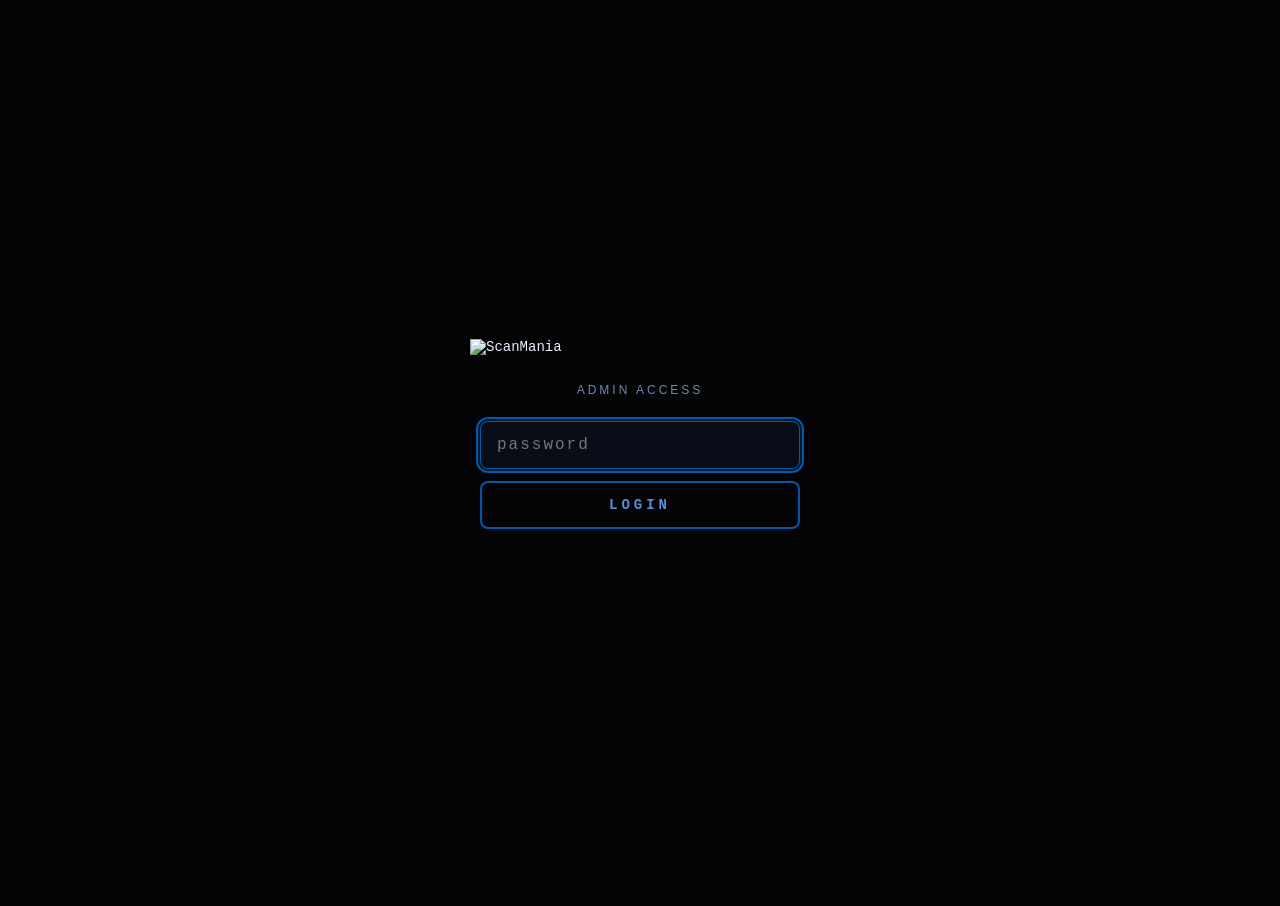
==== commit bc159490: "ui: let the laser plate actually show on both consoles It was already behind both pages but invisibl" ====
--- a/web/static/admin/index.html
+++ b/web/static/admin/index.html
@@ -65,10 +65,6 @@
     html, body {
       height: 100%;
       background: var(--bg);
-      background-image:
-        linear-gradient(rgba(0, 90, 169,0.06) 1px, transparent 1px),
-        linear-gradient(90deg, rgba(0, 90, 169,0.06) 1px, transparent 1px);
-      background-size: 40px 40px;
       color: var(--text);
       font-family: var(--font);
       font-size: 14px;
@@ -85,11 +81,14 @@
     }
 
     #header {
+      /* Translucent so the laser plate reads through the
+         chrome. Data surfaces below stay opaque. */
+      backdrop-filter: blur(2px);
       display: flex;
       align-items: center;
       justify-content: space-between;
       padding: 10px 20px;
-      background: var(--surface);
+      background: rgba(8, 13, 24, 0.78);
       border-bottom: 1px solid var(--border);
       position: sticky;
       top: 0;
@@ -113,7 +112,7 @@
       background-repeat: no-repeat;
       background-position: center;
       background-size: cover;
-      opacity: 0.16;
+      opacity: 0.24;
       pointer-events: none;
       z-index: 0;
     }
@@ -150,8 +149,11 @@
        Tab nav
     ----------------------------------------------------------------------- */
     #tabNav {
+      /* Translucent so the laser plate reads through the
+         chrome. Data surfaces below stay opaque. */
+      backdrop-filter: blur(2px);
       display: flex;
-      background: var(--surface);
+      background: rgba(8, 13, 24, 0.78);
       border-bottom: 2px solid var(--border);
       overflow-x: auto;
       scrollbar-width: none;
@@ -718,11 +720,12 @@
   <a href="#tabContent" class="skip-link">Skip to content</a>
 
   <!-- LOGIN OVERLAY -->
-  <div id="loginOverlay" style="position:fixed;inset:0;z-index:1000;background:#050507;background-image:linear-gradient(rgba(0, 90, 169,0.06) 1px,transparent 1px),linear-gradient(90deg,rgba(0, 90, 169,0.06) 1px,transparent 1px);background-size:40px 40px;display:flex;flex-direction:column;align-items:center;justify-content:center;gap:24px;">
+  <div id="loginOverlay" style="position:fixed;inset:0;z-index:1000;background:#050507 url('/static/shared/scanmania-design/lasers-h.png') center/cover no-repeat;display:flex;flex-direction:column;align-items:center;justify-content:center;gap:24px;">
+    <div aria-hidden="true" style="position:absolute;inset:0;background:rgba(5,5,7,0.72);"></div>
     <img src="/static/shared/scanmania-design/sm-text-tp.png" alt="ScanMania"
-         style="width:min(62vw,340px);height:auto;margin-bottom:4px;">
-    <div style="font-family:'Proxima Nova','Helvetica Neue',Arial,sans-serif;font-size:12px;letter-spacing:3px;color:#6c8cae;text-transform:uppercase;">Admin access</div>
-    <div style="display:flex;flex-direction:column;gap:12px;width:320px;">
+         style="width:min(62vw,340px);height:auto;margin-bottom:4px;position:relative;z-index:1;">
+    <div style="font-family:'Proxima Nova','Helvetica Neue',Arial,sans-serif;font-size:12px;letter-spacing:3px;color:#6c8cae;text-transform:uppercase;position:relative;z-index:1;">Admin access</div>
+    <div style="display:flex;flex-direction:column;gap:12px;width:320px;position:relative;z-index:1;">
       <input id="loginPwdInput" type="password" placeholder="password" style="width:100%;padding:14px 16px;background:#080d18;border:1px solid #0d1e3a;border-radius:8px;color:#e8f0fc;font-family:'Courier New',monospace;font-size:16px;caret-color:#005AA9;letter-spacing:2px;" autocomplete="current-password" aria-label="Admin password">
       <button id="loginBtn" style="width:100%;padding:14px;background:transparent;border:2px solid #005AA9;border-radius:8px;color:#5b8fd6;font-family:'Courier New',monospace;font-size:14px;font-weight:900;letter-spacing:4px;text-transform:uppercase;cursor:pointer;">LOGIN</button>
       <div id="loginErr" style="font-family:'Courier New',monospace;font-size:13px;color:#EC1C24;text-align:center;min-height:20px;"></div>
